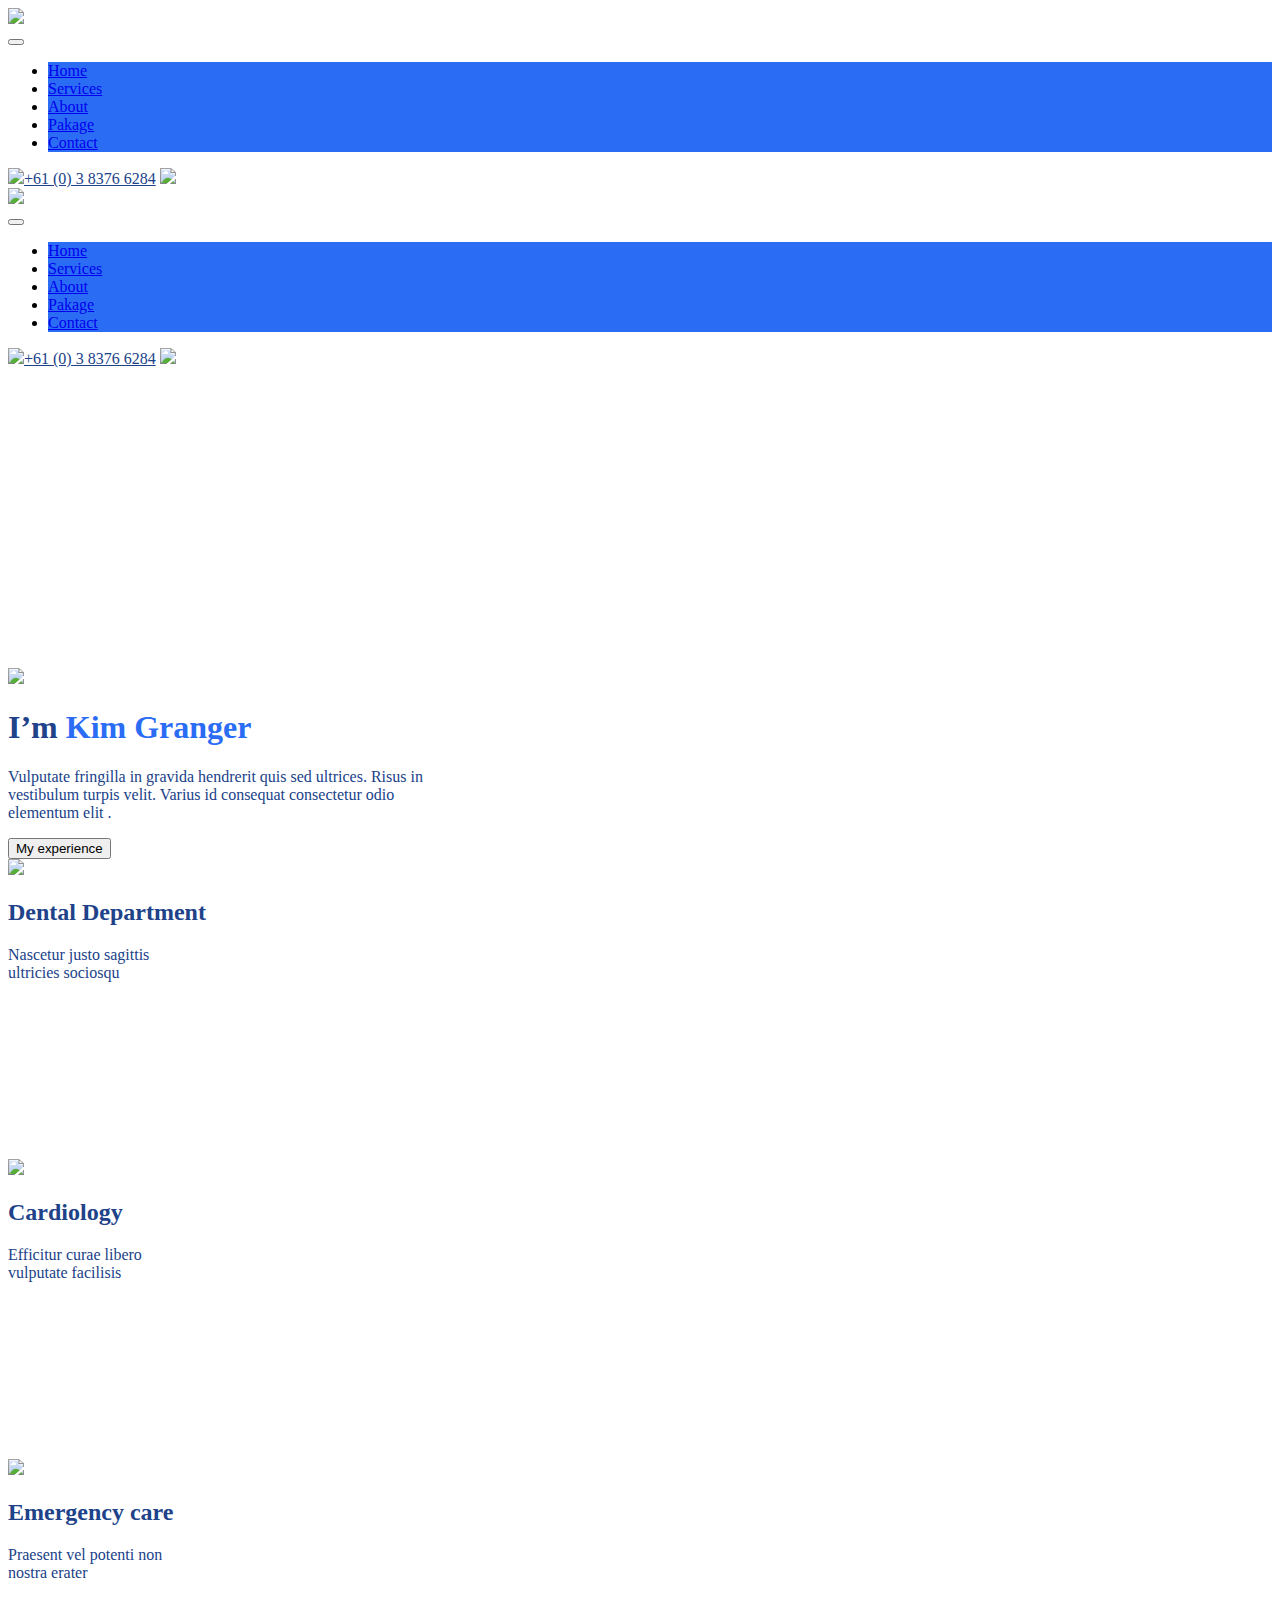
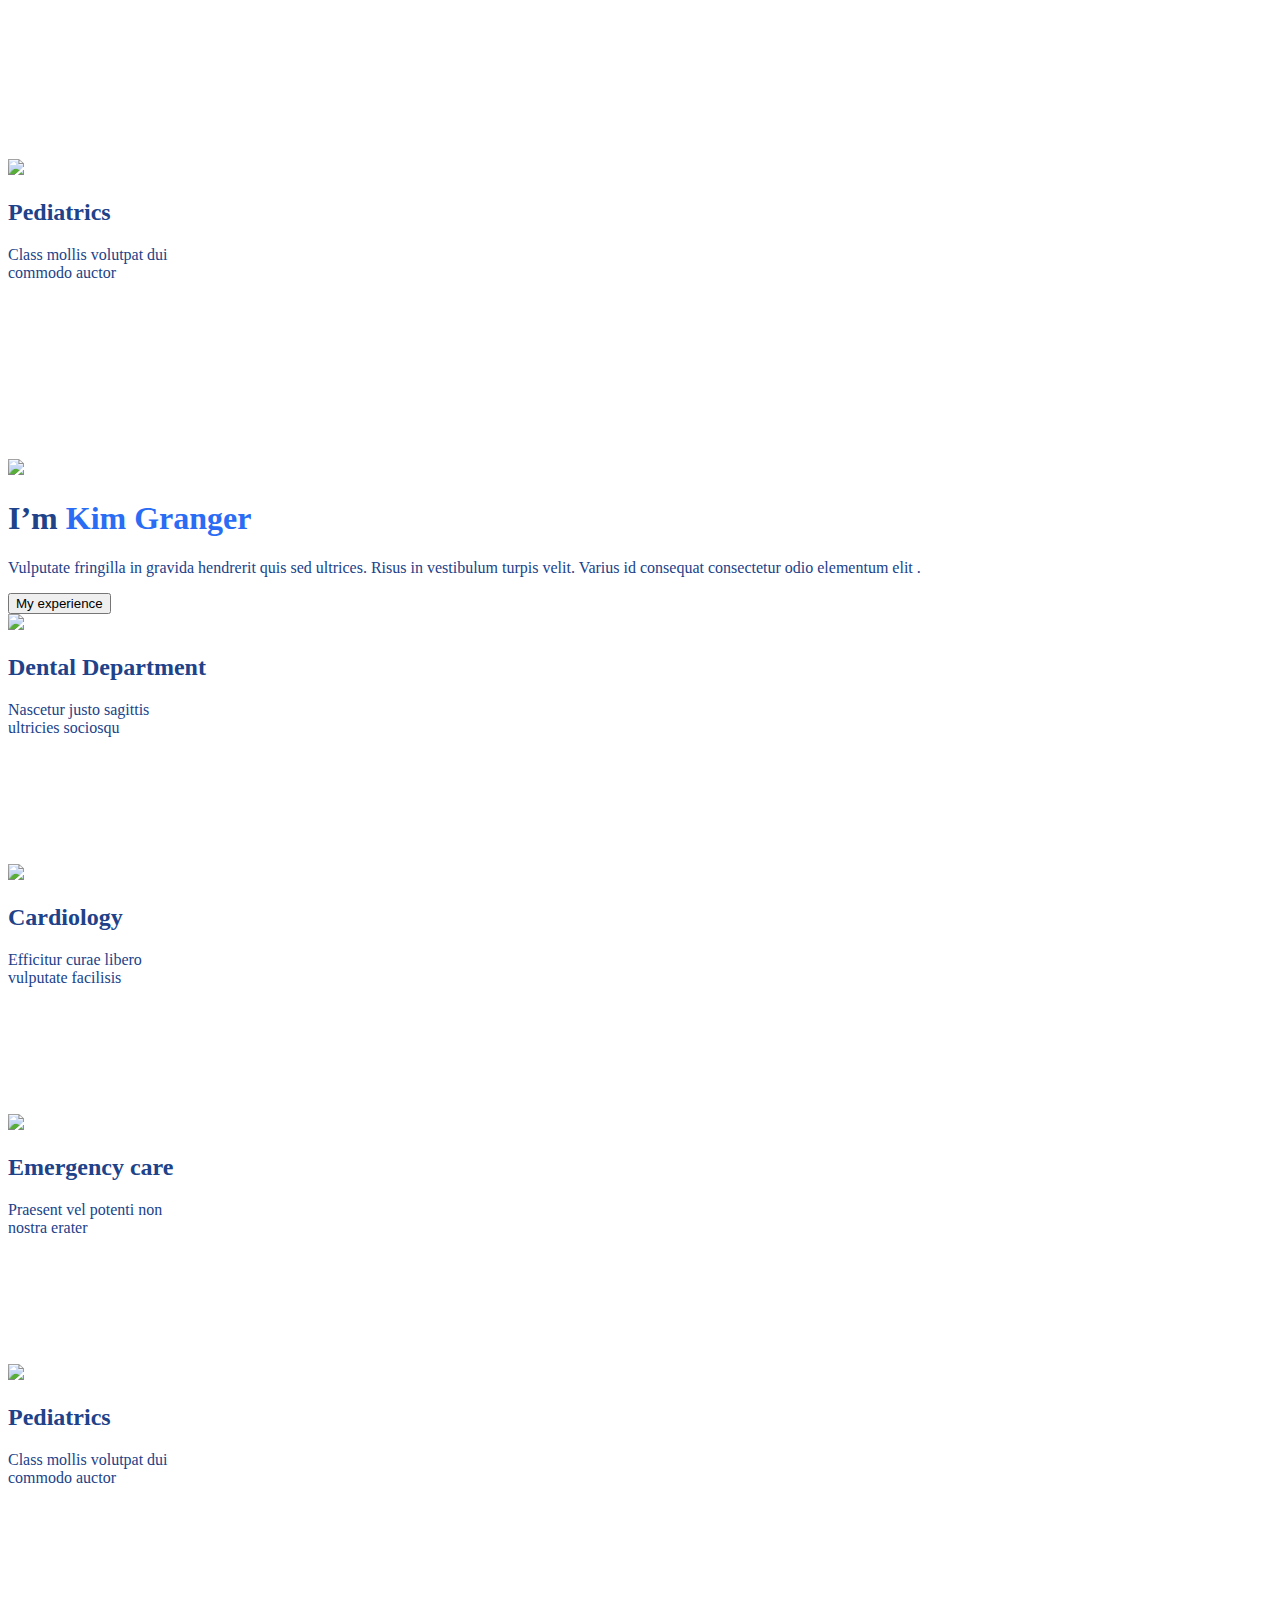
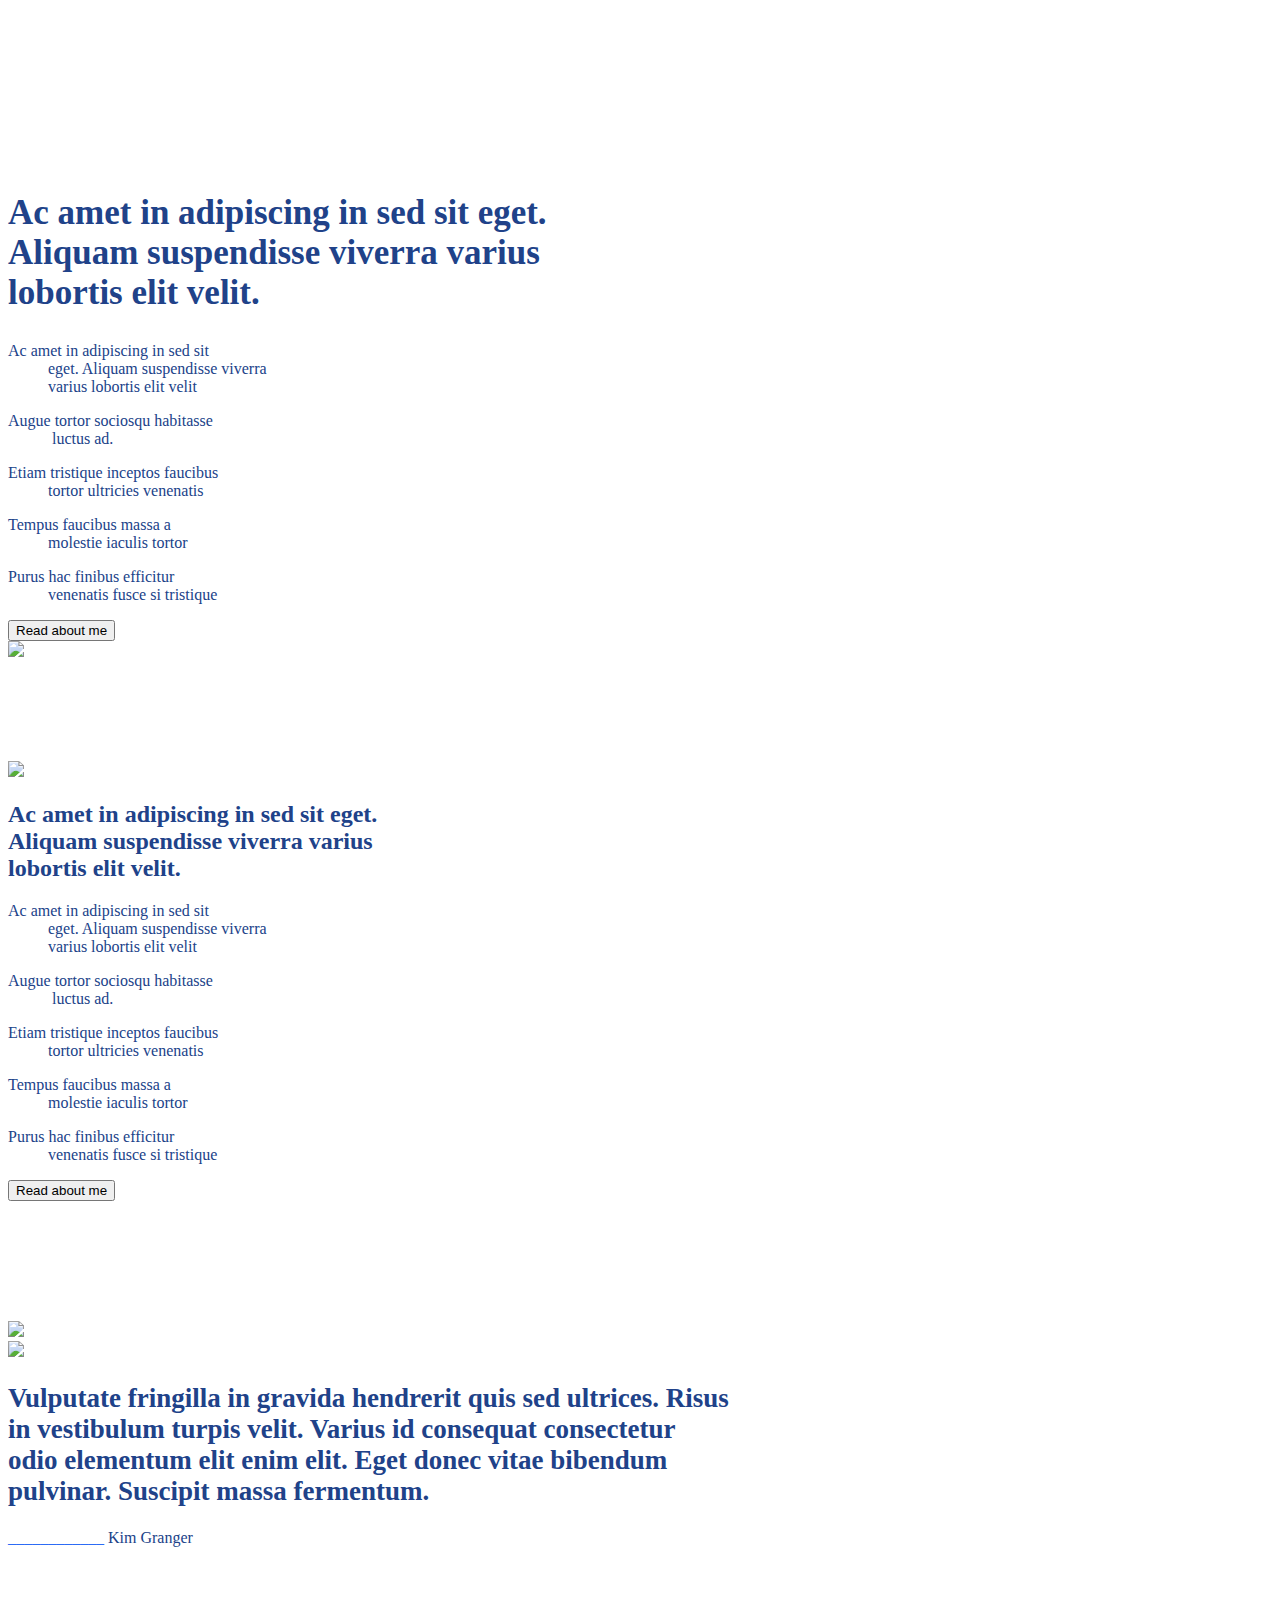
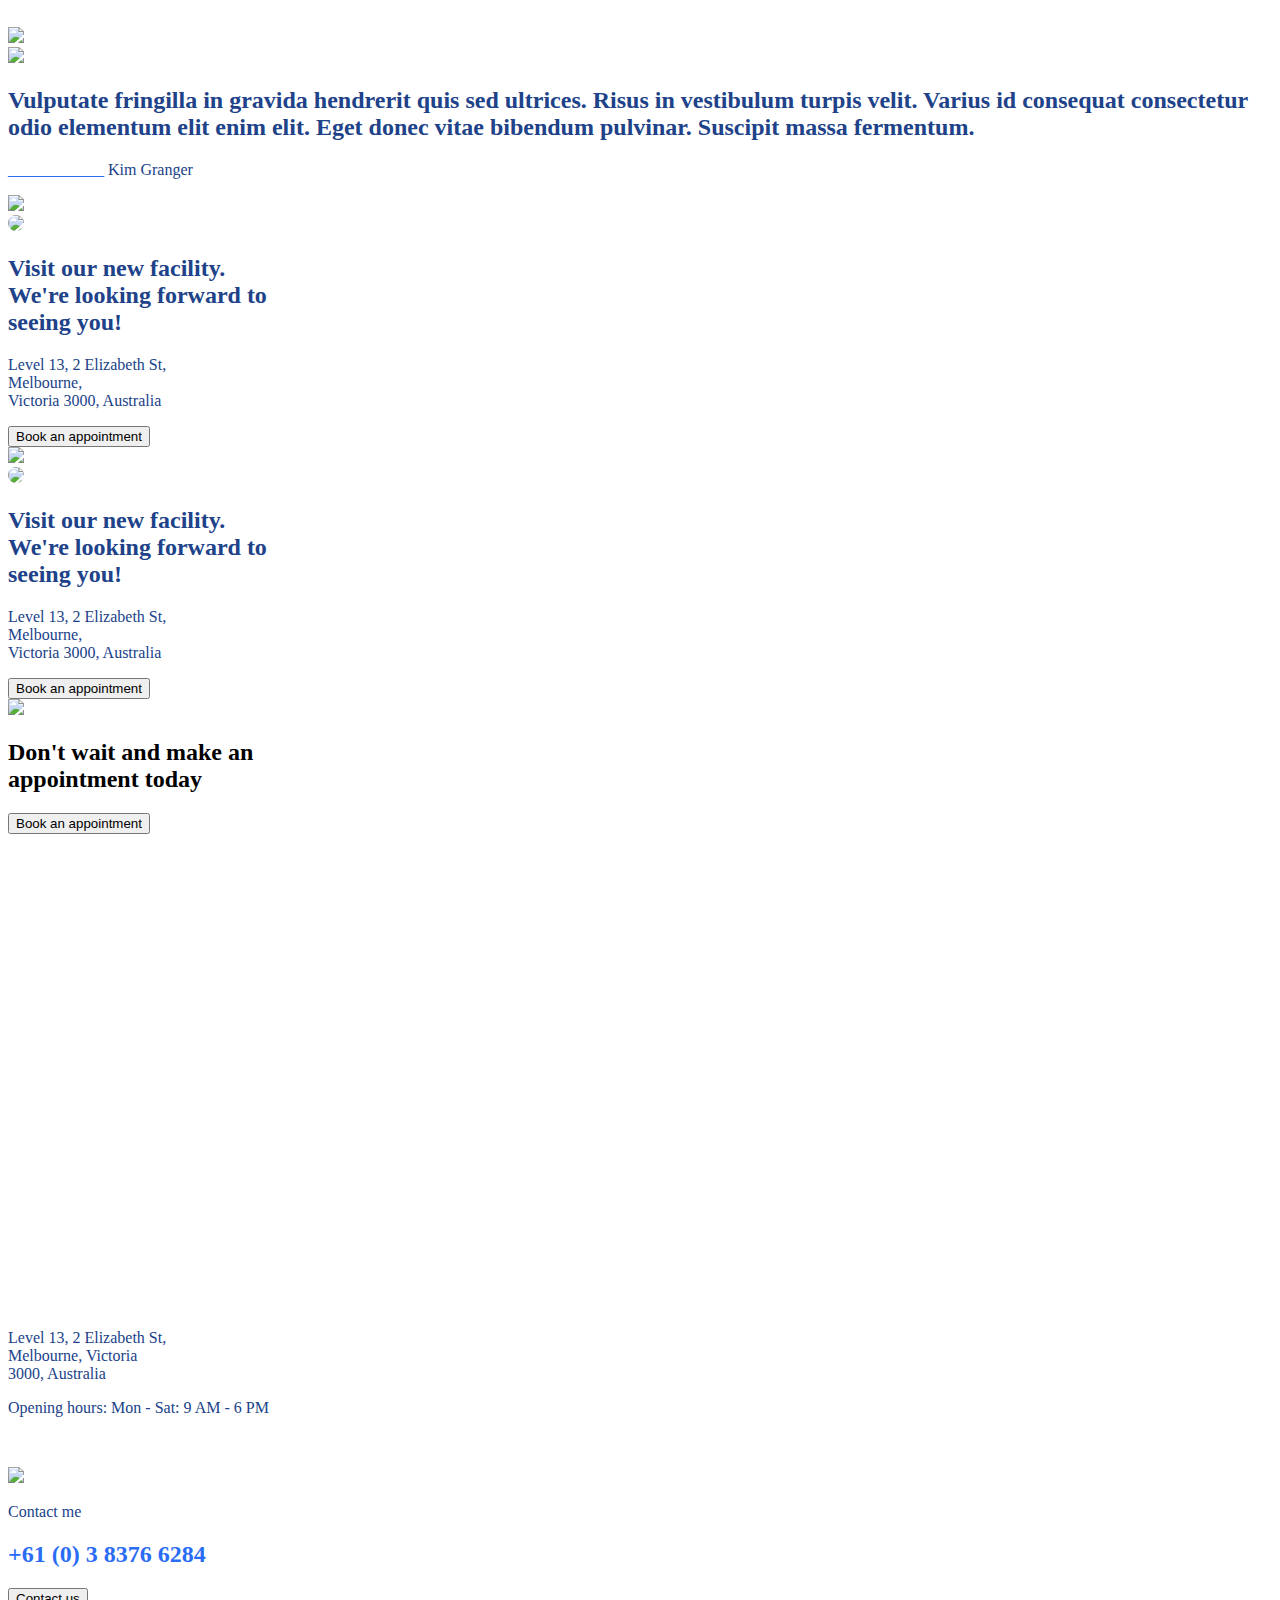
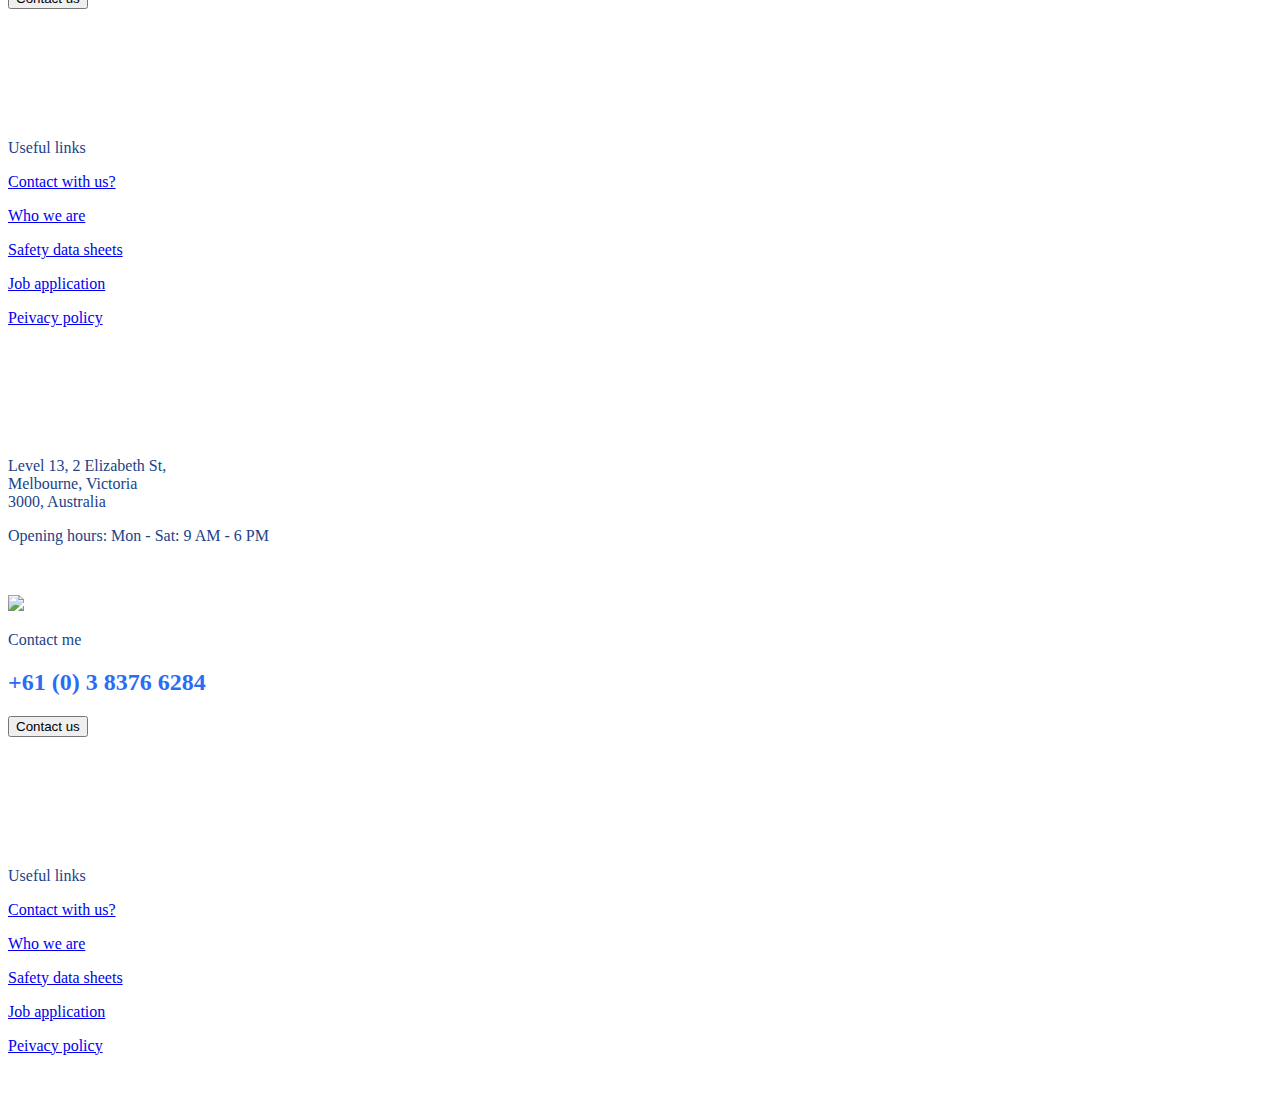
==== about.html @ f743b248 "Add files via upload" ====
<!DOCTYPE html>
<html lang="en">

<head>
    <meta charset="UTF-8">
    <meta http-equiv="X-UA-Compatible" content="IE=edge">
    <meta name="viewport" content="width=device-width, initial-scale=1.0">
    <title>Document</title>
    <link rel="stylesheet" href="css/bootstrap.min.css">
    <link rel="stylesheet" href="css/mine.css">
    <script src="js/jquery-3.6.3.min.js"></script>
    <link rel="stylesheet" href="https://cdnjs.cloudflare.com/ajax/libs/font-awesome/6.4.0/css/all.min.css"
        integrity="sha512-iecdLmaskl7CVkqkXNQ/ZH/XLlvWZOJyj7Yy7tcenmpD1ypASozpmT/E0iPtmFIB46ZmdtAc9eNBvH0H/ZpiBw=="
        crossorigin="anonymous" referrerpolicy="no-referrer" />
    <link rel="stylesheet" type="text/css" href="css/style.css">
    <link rel="stylesheet" href="style.css">
</head>

<body>

    <!-- d-md-block start -->
    <div class="container-fluid d-none d-md-block">
        <div class="row text-center">
            <div class="col-md-3 mt-4">
                <img src="images/bedoctor.svg" class="img-fluid">
            </div>
            <div class="col-md-6  mt-3">
                <nav class="navbar navbar-expand-lg rounded-pill" style="background-color: white;">
                    <div class="container-fluid ">
                        <button class="navbar-toggler" type="button" data-bs-toggle="collapse"
                            data-bs-target="#navbarNav" aria-controls="navbarNav" aria-expanded="false"
                            aria-label="Toggle navigation">
                            <span class="navbar-toggler-icon "></span>
                        </button>
                        <div class="collapse navbar-collapse" id="navbarNav">
                            <ul class="navbar-nav fs-5" style="color: black;">
                                <li class="nav-item rounded-pill ms-2" style="background-color: #2B6CF5;">
                                    <a class="nav-link active px-4" aria-current="page" href="index.html">Home</a>
                                </li>
                                <li class="nav-item rounded-pill ms-3" style="background-color: #2B6CF5;">
                                    <a class="nav-link px-4" href="srevice.html">Services</a>
                                </li>
                                <li class="nav-item rounded-pill ms-3" style="background-color: #2B6CF5;">
                                    <a class="nav-link px-4" href="about.html">About</a>
                                </li>
                                <li class="nav-item rounded-pill ms-3" style="background-color: #2B6CF5;">
                                    <a class="nav-link px-4" href="packges.html">Pakage</a>
                                </li>
                                <li class="nav-item rounded-pill ms-3" style="background-color: #2B6CF5;">
                                    <a class="nav-link px-4" href="contact.html">Contact</a>
                                </li>
                            </ul>
                        </div>
                    </div>
                </nav>
            </div>
            <div class="col-md-3 mt-4">
                <a class="navbar-brand me-3 fw-bold" style="color: #204289;" href="#">
                    <img src="images/bedoctor-header-icon1.svg" class="img-fluid pe-3">+61 (0) 3 8376 6284</a>
                <img src="images/bedoctor-header-icon2.svg" class="img-fluid">
            </div>
        </div>
    </div>
    <!-- display end -->
    <!-- d-sm-block start -->
    <div class="container-fluid d-sm-block d-md-none">
        <div class="row text-center">
            <div class="col-md-3 mt-4">
                <img src="images/bedoctor.svg" class="img-fluid">
            </div>
            <div class="col-md-6  mt-3">
                <nav class="navbar navbar-expand-lg rounded-pill" style="background-color: white;">
                    <div class="container-fluid ">
                        <button class="navbar-toggler" type="button" data-bs-toggle="collapse"
                            data-bs-target="#navbarNav" aria-controls="navbarNav" aria-expanded="false"
                            aria-label="Toggle navigation">
                            <span class="navbar-toggler-icon "></span>
                        </button>
                        <div class="collapse navbar-collapse" id="navbarNav">
                            <ul class="navbar-nav fs-5" style="color: black;">
                                <li class="nav-item rounded-pill mb-2 mt-2" style="background-color: #2B6CF5;">
                                    <a class="nav-link active px-4" aria-current="page" href="index.html">Home</a>
                                </li>
                                <li class="nav-item rounded-pill mb-2 " style="background-color: #2B6CF5;">
                                    <a class="nav-link px-4" href="srevice.html">Services</a>
                                </li>
                                <li class="nav-item rounded-pill mb-2 " style="background-color: #2B6CF5;">
                                    <a class="nav-link px-4" href="about.html">About</a>
                                </li>
                                <li class="nav-item rounded-pill mb-2 " style="background-color: #2B6CF5;">
                                    <a class="nav-link px-4" href="packges.html">Pakage</a>
                                </li>
                                <li class="nav-item rounded-pill mb-2 " style="background-color: #2B6CF5;">
                                    <a class="nav-link px-4" href="contact.html">Contact</a>
                                </li>
                            </ul>
                        </div>
                    </div>
                </nav>
            </div>
            <div class="col-md-3 mt-4">
                <a class="navbar-brand me-3 fw-bold" style="color: #204289;" href="#">
                    <img src="images/bedoctor-header-icon1.svg" class="img-fluid pe-3">+61 (0) 3 8376 6284</a>
                <img src="images/bedoctor-header-icon2.svg" class="img-fluid">
            </div>
        </div>
    </div>
    <!-- display end -->
    <!-- d-md-start -->
    <div class="container-fluid mt-3 ps-5 pe-5 d-none d-md-block">
        <div class="row rounded-5 overflow-hidden pb-5"
            style="background-image: url(images/bedoctor-section-bg5.webp); background-repeat: no-repeat; background-size: cover;">
            <div class="container">
                <div class="col-md-3" id="about-1st">
                    <img src="images/bedoctor-about-pic1.webp" class="img-fluid" id="about-1st">
                </div>
                <h1 class="text-center display-4 fw-bold pt-5" style="color: #204289;">I’m <span
                        style="color: #2B6CF5;">Kim Granger</span></h1>
                <p class="text-center fs-4 pt-4" style="color: #204289;">Vulputate fringilla in gravida hendrerit quis
                    sed ultrices. Risus in<br> vestibulum turpis velit. Varius
                    id consequat consectetur odio <br>elementum elit .
                </p>
                <div class="text-center mt-5">
                    <a href="#"><button class="btn btn-outline-danger btn-lg ">My experience</button></a>
                </div>
                <div class="row ps-5 pe-5 mt-5">
                    <div class="col-md-3  text-center">
                        <div class="box rounded-5 pt-5 pb-5"
                            style="width: 100%; height: 300px; background-color: white;">
                            <img src="images/bedoctor-about-icon1.svg" class="img-fluid">
                            <h2 class="fw-bold fs-4 pt-3 pb-2" style="color: #204289;">Dental Department</h2>
                            <p style="color: #204289;">Nascetur justo sagittis <br>ultricies sociosqu</p>
                        </div>
                    </div>
                    <div class="col-md-3  text-center">
                        <div class="box rounded-5 pt-5 pb-5"
                            style="width: 100%; height: 300px; background-color: white;">
                            <img src="images/bedoctor-about-icon2.svg" class="img-fluid">
                            <h2 class="fw-bold fs-4 pt-3 pb-2" style="color: #204289;">Cardiology</h2>
                            <p style="color: #204289;">Efficitur curae libero<br> vulputate facilisis</p>
                        </div>
                    </div>
                    <div class="col-md-3  text-center">
                        <div class="box rounded-5 pt-5 pb-5"
                            style="width: 100%; height: 300px; background-color: white;">
                            <img src="images/bedoctor-about-icon3.svg" class="img-fluid">
                            <h2 class="fw-bold fs-4 pt-3 pb-2" style="color: #204289;">Emergency care</h2>
                            <p style="color: #204289;">Praesent vel potenti non<br> nostra erater</p>
                        </div>
                    </div>
                    <div class="col-md-3  text-center">
                        <div class="box rounded-5 pt-5 pb-5"
                            style="width: 100%; height: 300px; background-color: white;">
                            <img src="images/bedoctor-about-icon4.svg" class="img-fluid">
                            <h2 class="fw-bold fs-4 pt-3 pb-2" style="color: #204289;">Pediatrics</h2>
                            <p style="color: #204289;">Class mollis volutpat dui <br>commodo auctor</p>
                        </div>
                    </div>
                </div>
            </div>
        </div>
    </div>
    <!-- display end -->
    <!-- d-sm-block start -->
    <div class="container-fluid mt-3 d-sm-block d-md-none">
        <div class="row overflow-hidden pb-5 pt-5"
            style="background-image: url(images/bedoctor-section-bg2.webp); background-repeat: no-repeat; background-size: cover;">
            <div class="container">
                <div class="col-md-3 ms-5 mt-5">
                    <img src="images/bedoctor-about-pic1.webp" class="img-fluid" style="height: 350px;">
                </div>
                <h1 class="text-center display-2 fw-bold pt-5" style="color: #204289;">I’m <span
                        style="color: #2B6CF5;">Kim Granger</span></h1>
                <p class="text-center pt-2" style="color: #204289;">Vulputate fringilla in gravida hendrerit quis
                    sed ultrices. Risus in vestibulum turpis velit. Varius
                    id consequat consectetur odio elementum elit .
                </p>
                <div class="text-center mt-4">
                    <a href="#"><button class="btn btn-outline-danger btn-lg ">My experience</button></a>
                </div>
                <div class="row mt-5">
                    <div class="col-md-3 text-center mt-5 ps-5 pe-5">
                        <div class="box rounded-5 pt-3 pb-3"
                            style="width: 100%; height: 250px; background-color: white;">
                            <img src="images/bedoctor-about-icon1.svg" class="img-fluid">
                            <h2 class="fw-bold fs-4 pt-3 pb-2" style="color: #204289;">Dental Department</h2>
                            <p style="color: #204289;">Nascetur justo sagittis <br>ultricies sociosqu</p>
                        </div>
                    </div>
                    <div class="col-md-3 text-center mt-5 ps-5 pe-5">
                        <div class="box rounded-5 pt-3 pb-3"
                            style="width: 100%; height: 250px; background-color: white;">
                            <img src="images/bedoctor-about-icon2.svg" class="img-fluid">
                            <h2 class="fw-bold fs-4 pt-3 pb-2" style="color: #204289;">Cardiology</h2>
                            <p style="color: #204289;">Efficitur curae libero<br> vulputate facilisis</p>
                        </div>
                    </div>
                    <div class="col-md-3 text-center mt-5 ps-5 pe-5">
                        <div class="box rounded-5 pt-3 pb-3"
                            style="width: 100%; height: 250px; background-color: white;">
                            <img src="images/bedoctor-about-icon3.svg" class="img-fluid">
                            <h2 class="fw-bold fs-4 pt-3 pb-2" style="color: #204289;">Emergency care</h2>
                            <p style="color: #204289;">Praesent vel potenti non<br> nostra erater</p>
                        </div>
                    </div>
                    <div class="col-md-3 text-center mt-5 ps-5 pe-5">
                        <div class="box rounded-5 pt-3 pb-3"
                            style="width: 100%; height: 250px; background-color: white;">
                            <img src="images/bedoctor-about-icon4.svg" class="img-fluid">
                            <h2 class="fw-bold fs-4 pt-3 pb-2" style="color: #204289;">Pediatrics</h2>
                            <p style="color: #204289;">Class mollis volutpat dui <br>commodo auctor</p>
                        </div>
                    </div>
                </div>
            </div>
        </div>
    </div>
    <!-- display end -->
    <!-- d-md-block start -->
    <div class="container-fluid d-none d-md-block">
        <div class="row" id="about-2nd">
            <div class="col-md-6 ps-5 mt-5 pt-5">
                <h2 class="fw-bold" style="color: #204289;">Ac amet in adipiscing in sed sit eget.<br> Aliquam
                    suspendisse viverra varius<br> lobortis elit
                    velit.</h2>
                <div class="row">
                    <div class="col-md-6 pt-4">
                        <p class=" pt-2" style="color: #204289;"><i class="fa-solid fa-check p-2 me-3 text-start"
                                style="background-color: #EEF3FF; color: #2b6cf5; border-radius: 50%;"></i>Ac amet in
                            adipiscing in sed sit<br> &nbsp;&nbsp;&nbsp;&nbsp;&nbsp;&nbsp;&nbsp;&nbsp;&nbsp;&nbsp;eget.
                            Aliquam suspendisse viverra<br>&nbsp;&nbsp;&nbsp;&nbsp;&nbsp;&nbsp;&nbsp;&nbsp;&nbsp; varius
                            lobortis elit velit
                        </p>
                        <p class="pt-2" style="color: #204289;"><i class="fa-solid fa-check p-2 me-3 text-start"
                                style="background-color: #EEF3FF; color: #2b6cf5; border-radius: 50%;"></i>Augue tortor
                            sociosqu habitasse<br>&nbsp;&nbsp;&nbsp;&nbsp;&nbsp;&nbsp;&nbsp;&nbsp;&nbsp;&nbsp; luctus
                            ad.</p>
                        <p class="lh-1 pt-2" style="color: #204289;"><i class="fa-solid fa-check p-2 me-3 text-start"
                                style="background-color: #EEF3FF; color: #2b6cf5; border-radius: 50%;"></i>Etiam
                            tristique inceptos faucibus
                            <br>&nbsp;&nbsp;&nbsp;&nbsp;&nbsp;&nbsp;&nbsp;&nbsp;&nbsp;&nbsp;tortor ultricies venenatis
                        </p>
                    </div>
                    <div class="col-md-6 pt-4">
                        <p class="pt-2" style="color: #204289;"><i class="fa-solid fa-check p-2 me-3 text-start"
                                style="background-color: #EEF3FF; color: #2b6cf5; border-radius: 50%;"></i>Tempus
                            faucibus massa a <br>&nbsp;&nbsp;&nbsp;&nbsp;&nbsp;&nbsp;&nbsp;&nbsp;&nbsp;&nbsp;molestie
                            iaculis tortor
                        </p>
                        <p class="pt-2" style="color: #204289;"><i class="fa-solid fa-check p-2 me-3 text-start"
                                style="background-color: #EEF3FF; color: #2b6cf5; border-radius: 50%;"></i>Purus hac
                            finibus efficitur<br>&nbsp;&nbsp;&nbsp;&nbsp;&nbsp;&nbsp;&nbsp;&nbsp;&nbsp; venenatis fusce
                            si tristique
                        </p>
                    </div>
                </div>
                <div class="pt-5">
                    <a href="#"><button class="btn btn-outline-danger btn-lg ">Read about me</button></a>
                </div>
            </div>
            <div class="col-md-6 ps-5">
                <img src="images/bedoctor-about-pic2.webp" class="img-fluid" style="height: 700px;">
            </div>
        </div>
    </div>
    <!-- display end -->
    <!-- d-sm-block start -->
    <div class="container-fluid d-sm-block d-md-none">
        <div class="row pt-5">
            <div class="col-md-6">
                <img src="images/bedoctor-about-pic2.webp" class="img-fluid">
            </div>
            <div class="col-md-6 ">
                <h2 class="fw-bold text-start fs-3 pt-5" style="color: #204289;">Ac amet in adipiscing in sed sit eget.<br> Aliquam
                    suspendisse viverra varius<br> lobortis elit
                    velit.</h2>
                <div class="row">
                    <div class="col-md-6 pt-2">
                        <p class=" pt-2" style="color: #204289;"><i class="fa-solid fa-check p-2 me-3 text-start"
                                style="background-color: #EEF3FF; color: #2b6cf5; border-radius: 50%;"></i>Ac amet in
                            adipiscing in sed sit<br> &nbsp;&nbsp;&nbsp;&nbsp;&nbsp;&nbsp;&nbsp;&nbsp;&nbsp;&nbsp;eget.
                            Aliquam suspendisse viverra<br>&nbsp;&nbsp;&nbsp;&nbsp;&nbsp;&nbsp;&nbsp;&nbsp;&nbsp; varius
                            lobortis elit velit
                        </p>
                        <p class="pt-2" style="color: #204289;"><i class="fa-solid fa-check p-2 me-3 text-start"
                                style="background-color: #EEF3FF; color: #2b6cf5; border-radius: 50%;"></i>Augue tortor
                            sociosqu habitasse<br>&nbsp;&nbsp;&nbsp;&nbsp;&nbsp;&nbsp;&nbsp;&nbsp;&nbsp;&nbsp; luctus
                            ad.</p>
                        <p class="lh-1 pt-2" style="color: #204289;"><i class="fa-solid fa-check p-2 me-3 text-start"
                                style="background-color: #EEF3FF; color: #2b6cf5; border-radius: 50%;"></i>Etiam
                            tristique inceptos faucibus
                            <br>&nbsp;&nbsp;&nbsp;&nbsp;&nbsp;&nbsp;&nbsp;&nbsp;&nbsp;&nbsp;tortor ultricies venenatis
                        </p>
                    </div>
                    <div class="col-md-6 pt-2">
                        <p class="pt-2" style="color: #204289;"><i class="fa-solid fa-check p-2 me-3 text-start"
                                style="background-color: #EEF3FF; color: #2b6cf5; border-radius: 50%;"></i>Tempus
                            faucibus massa a <br>&nbsp;&nbsp;&nbsp;&nbsp;&nbsp;&nbsp;&nbsp;&nbsp;&nbsp;&nbsp;molestie
                            iaculis tortor
                        </p>
                        <p class="pt-2" style="color: #204289;"><i class="fa-solid fa-check p-2 me-3 text-start"
                                style="background-color: #EEF3FF; color: #2b6cf5; border-radius: 50%;"></i>Purus hac
                            finibus efficitur<br>&nbsp;&nbsp;&nbsp;&nbsp;&nbsp;&nbsp;&nbsp;&nbsp;&nbsp; venenatis fusce
                            si tristique
                        </p>
                    </div>
                </div>
                <div class="pt-4">
                    <a href="#"><button class="btn btn-outline-danger btn-lg ">Read about me</button></a>
                </div>
            </div>
        </div>
    </div>
    <!-- display end -->
    <!-- d-md-block start -->
    <div class="container-fluid ps-5 pe-5 d-none d-md-block" id="home-text2">
        <div class="row">
            <div class="col-md-4">
                <img src="images/bedoctor-home-pic2.webp" class="img-fluid">
            </div>
            <div class="col-md-8 ps-5">
                <img src="images/bedoctor-icon1.svg" class="img-fluid">
                <h2 class="text-start pt-5 fw-bold" style="color: #204289;">Vulputate fringilla in gravida
                    hendrerit quis sed ultrices. Risus<br> in vestibulum turpis velit. Varius
                    id consequat consectetur <br>odio elementum elit enim elit. Eget donec vitae bibendum <br>pulvinar.
                    Suscipit
                    massa fermentum.
                </h2>
                <p class="fs-5 pt-5" style="color:#204289;">
                    <span style="color: #2b6cf5;" class="pe-3"> ____________ </span>Kim Granger
                </p>
            </div>
        </div>
    </div>
    <!-- display end -->
    <!-- d-sm-block start -->
    <div class="container-fluid ps-5 pe-5 d-sm-block d-md-none mt-5">
        <div class="row">
            <div class="col-md-4">
                <img src="images/bedoctor-home-pic2.webp" class="img-fluid">
            </div>
            <div class="col-md-8 text-start">
                <img src="images/bedoctor-icon1.svg" class="img-fluid mt-5">
                <h2 class="text-start pt-4 fw-bold fs-5" style="color: #204289;">Vulputate fringilla in gravida
                    hendrerit quis sed ultrices. Risus in vestibulum turpis velit. Varius
                    id consequat consectetur odio elementum elit enim elit. Eget donec vitae bibendum pulvinar.
                    Suscipit
                    massa fermentum.
                </h2>
                <p class="fs-5 pt-4" style="color:#204289;">
                    <span style="color: #2b6cf5;" class="pe-3"> ____________ </span>Kim Granger
                </p>
            </div>
        </div>
    </div>
    <!-- display end -->
    <!-- d-md-block start -->
    <div class="container-fluid ps-5 pe-5 mb-5 d-none d-md-block">
        <div class="row text-center">
            <div class="col-md-6">
                <img src="images/bedoctor-about-pic3.webp" class="img-fluid rounded-5">
            </div>
            <div class="col-md-6 rounded-5 pt-5"
                style="background-image: url(images/bedoctor-section-bg2.webp); background-repeat: no-repeat; background-size: cover;">
                <img src="images/bedoctor-icon-pin.svg" class="img-fluid p-4 mt-5"
                    style="background-color: white; border-radius: 50%;">
                <h2 class="fw-bold fs-1 pt-5" style="color: #204289;">Visit our new facility.<br> We're looking forward
                    to <br>seeing you!</h2>
                <p class="fs-5 pt-4" style="color: #204289;">Level 13, 2 Elizabeth St,<br> Melbourne,<br> Victoria 3000,
                    Australia</p>
                <div class=" mt-5 text-center pt-1">
                    <a href="#"><button class="btn btn-outline-danger btn-lg ">Book an appointment</button></a>
                </div>
            </div>
        </div>
    </div>
    <!-- diaplay end -->
    <!-- d-sm-block start -->
    <div class="container-fluid ps-5 pe-5 mb-5 d-sm-block d-md-none">
        <div class="row text-center">
            <div class="col-md-6">
                <img src="images/bedoctor-about-pic3.webp" class="img-fluid rounded-5">
            </div>
            <div class="col-md-6 rounded-5 pt-5 pb-5 mt-4"
                style="background-image: url(images/bedoctor-section-bg2.webp); background-repeat: no-repeat; background-size: cover;">
                <img src="images/bedoctor-icon-pin.svg" class="img-fluid p-4 mt-5"
                    style="background-color: white; border-radius: 50%;">
                <h2 class="fw-bold fs-1 pt-5" style="color: #204289;">Visit our new facility.<br> We're looking forward
                    to <br>seeing you!</h2>
                <p class="fs-5 pt-4" style="color: #204289;">Level 13, 2 Elizabeth St,<br> Melbourne,<br> Victoria 3000,
                    Australia</p>
                <div class=" mt-5 text-center pt-1">
                    <a href="#"><button class="btn btn-outline-danger btn-lg">Book an appointment</button></a>
                </div>

            </div>
        </div>
    </div>
    <!-- display end -->
    <div class="container-fluid ps-5 pe-5 mt-5 mb-5">
        <div class="row rounded-5 overflow-hidden"
            style="background-image: url(images/bedoctor-wrap-bg2.webp); background-repeat: no-repeat; background-size: cover; background-attachment: fixed; height: 500px;">
            <div class="container text-center pt-5">
                <img src="images/bedoctor-icon4.svg" class="img-fluid mt-5">
                <h2 class="fw-bold display-4 text-white pt-3">Don't wait and make an <br>appointment today</h2>
                <div class="text-center pt-4">
                    <a href="#"><button class="btn btn-outline-danger btn-lg ">Book an appointment</button></a>
                </div>
            </div>
        </div>
    </div>
    <!-- d-md-lock start -->
    <div class="container-fluid d-none d-md-block">
        <div class="row pt-5 mt-5">
            <div class="col-md-4" id="pricing">
                <p class="fs-4 fw-bold" style="color: #204289;">Level 13, 2 Elizabeth St,<br> Melbourne, Victoria
                    <br>3000, Australia
                </p>
                <p style="color: #204289;">Opening hours: Mon - Sat: 9 AM - 6 PM</p>
                <i class="fa-brands fa-facebook-f p-3"
                    style="background-color: #F2F6FA; color: #204289; border-radius: 50%;"></i>
                <i class="fa-brands fa-instagram p-3 ms-4"
                    style="background-color: #F2F6FA; color: #204289; border-radius: 50%;"></i>
                <i class="fa-brands fa-pinterest-p p-3 ms-4"
                    style="background-color: #F2F6FA; color: #204289; border-radius: 50%;"></i>
            </div>
            <div class="col-md-4 text-center">
                <img src="images/bedoctor-footer-logo.svg" class="img-fluid">
                <p class="fs-5" style="color: #204289;">Contact me</p>
                <h2 class="display-5 fw-bold pt-4" style="color: #2b6cf5;">+61 (0) 3 8376 6284</h2>
                <div class="text-center pt-4">
                    <a href="#"><button class="btn btn-outline-danger btn-lg ">Contact us</button></a>
                </div>
            </div>
            <div class="col-md-4 text-end" id="pricing">
                <p class="fs-5" style="color: #204289;">Useful links</p>
                <p><a href="#">Contact with us?</a></p>
                <p><a href="#">Who we are</a></p>
                <p><a href="#">Safety data sheets</a></p>
                <p><a href="#">Job application</a></p>
                <p><a href="#">Peivacy policy</a></p>
            </div>
        </div>
    </div>
    <!-- display end -->
    <!-- d-sm-block start -->
    <div class="container-fluid d-sm-block d-md-none">
        <div class="row pt-5 mt-5 text-center">
            <div class="col-md-4" id="pricing">
                <p class="fs-4 fw-bold" style="color: #204289;">Level 13, 2 Elizabeth St,<br> Melbourne, Victoria
                    <br>3000, Australia
                </p>
                <p style="color: #204289;">Opening hours: Mon - Sat: 9 AM - 6 PM</p>
                <i class="fa-brands fa-facebook-f p-3"
                    style="background-color: #F2F6FA; color: #204289; border-radius: 50%;"></i>
                <i class="fa-brands fa-instagram p-3 ms-4"
                    style="background-color: #F2F6FA; color: #204289; border-radius: 50%;"></i>
                <i class="fa-brands fa-pinterest-p p-3 ms-4"
                    style="background-color: #F2F6FA; color: #204289; border-radius: 50%;"></i>
            </div>
            <div class="col-md-4 text-center">
                <img src="images/bedoctor-footer-logo.svg" class="img-fluid">
                <p class="fs-5" style="color: #204289;">Contact me</p>
                <h2 class="display-5 fw-bold pt-4" style="color: #2b6cf5;">+61 (0) 3 8376 6284</h2>
                <div class="text-center pt-4">
                    <a href="#"><button class="btn btn-outline-danger btn-lg ">Contact us</button></a>
                </div>
            </div>
            <div class="col-md-4" id="pricing">
                <p class="fs-5" style="color: #204289;">Useful links</p>
                <p><a href="#">Contact with us?</a></p>
                <p><a href="#">Who we are</a></p>
                <p><a href="#">Safety data sheets</a></p>
                <p><a href="#">Job application</a></p>
                <p><a href="#">Peivacy policy</a></p>
            </div>
        </div>
    </div>
    <!-- display end -->

</body>
<script src="https://cdn.jsdelivr.net/npm/@popperjs/core@2.11.7/dist/umd/popper.min.js"
    integrity="sha384-zYPOMqeu1DAVkHiLqWBUTcbYfZ8osu1Nd6Z89ify25QV9guujx43ITvfi12/QExE"
    crossorigin="anonymous"></script>
<script src="https://cdn.jsdelivr.net/npm/bootstrap@5.3.0-alpha3/dist/js/bootstrap.min.js"
    integrity="sha384-Y4oOpwW3duJdCWv5ly8SCFYWqFDsfob/3GkgExXKV4idmbt98QcxXYs9UoXAB7BZ"
    crossorigin="anonymous"></script>

</html>
---- style.css ----
#home-text{
    padding-top: 180px;
}

#home-text h1{
    font-size: 59px;
}

#home-text2{
    margin:120px 0px 80px 0px;
}

#home-text2 h2{
    font-size: 27px;
}

#sec-exp{
    margin-top: 300px;
}

#pricing{
    margin-top: 130px;
    margin-bottom: 50px;
}

#about-1st{
    margin: auto;
    margin-top: 150px;
}

#about-2nd{
    padding-top: 150px;
    padding-bottom: 100px;
}

#about-2nd h2{
    font-size: 35px;
}

#package-1{
    margin-top: 150px;
}
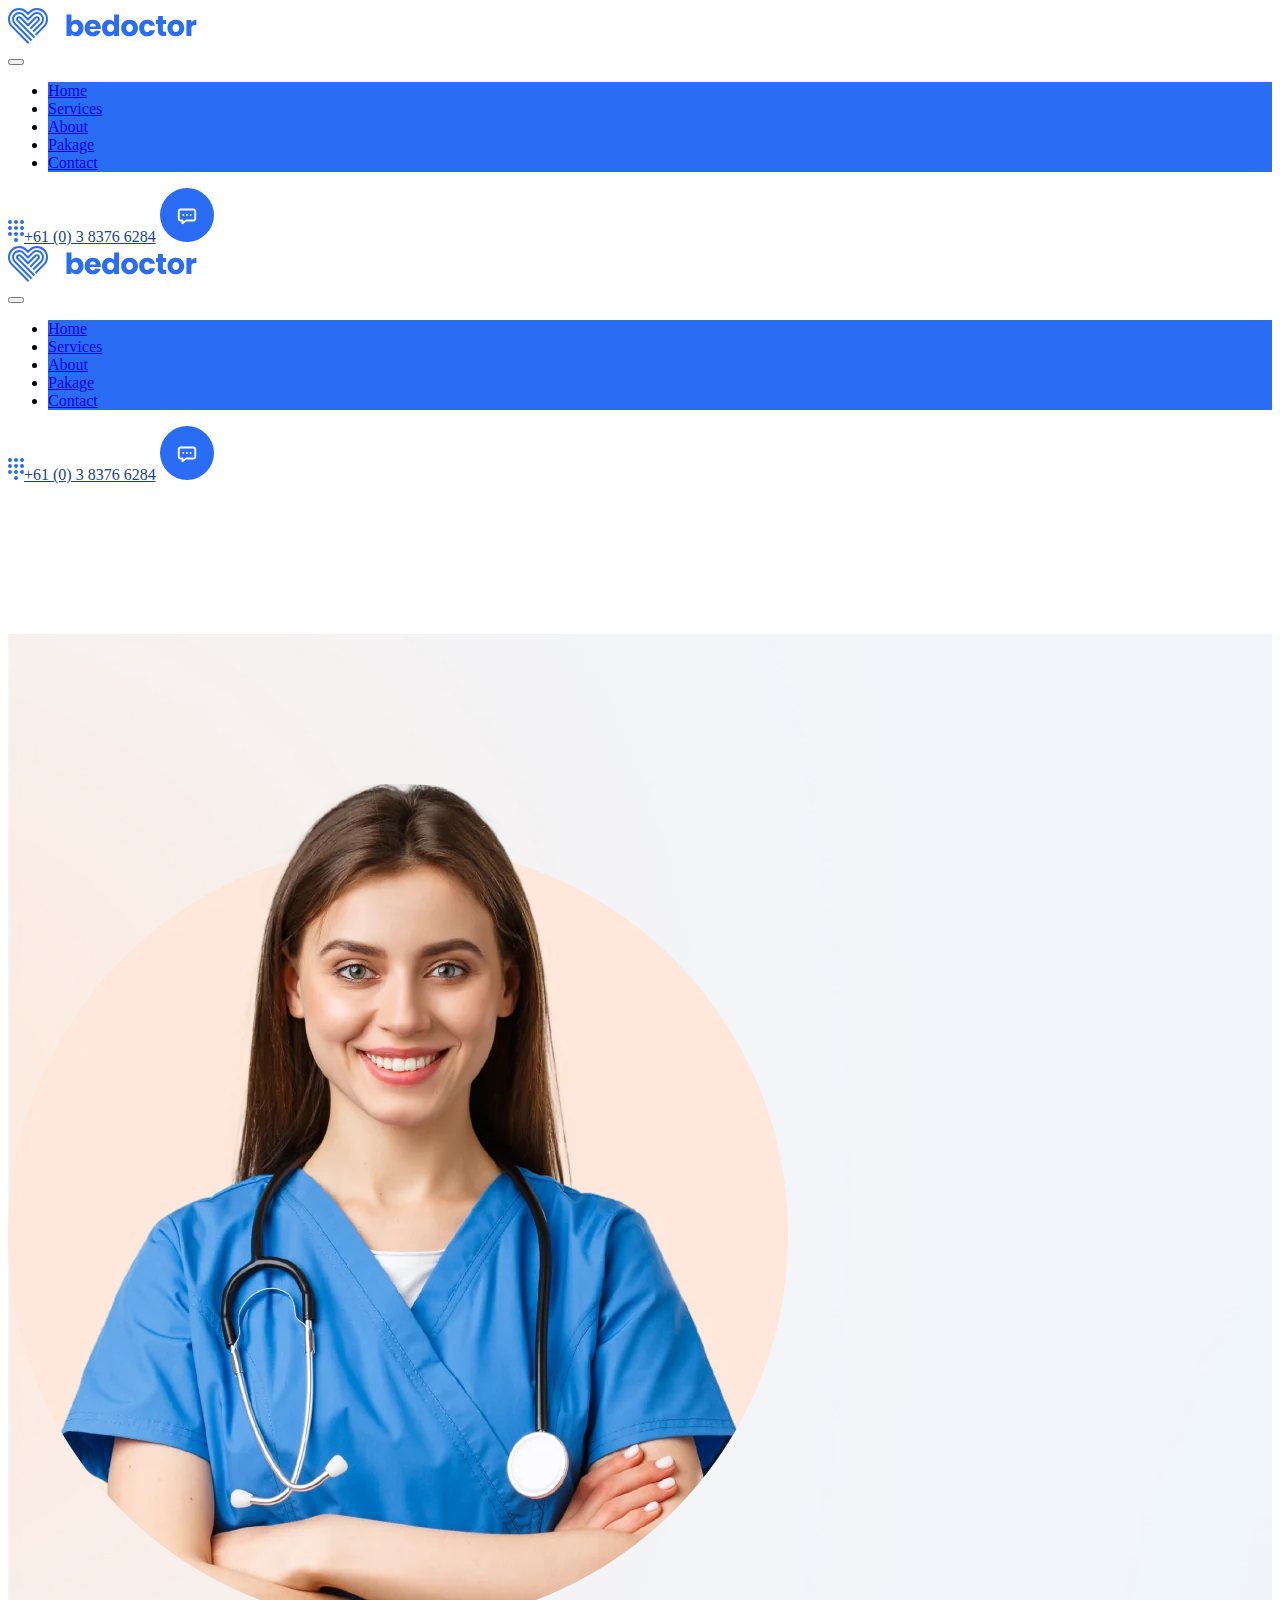
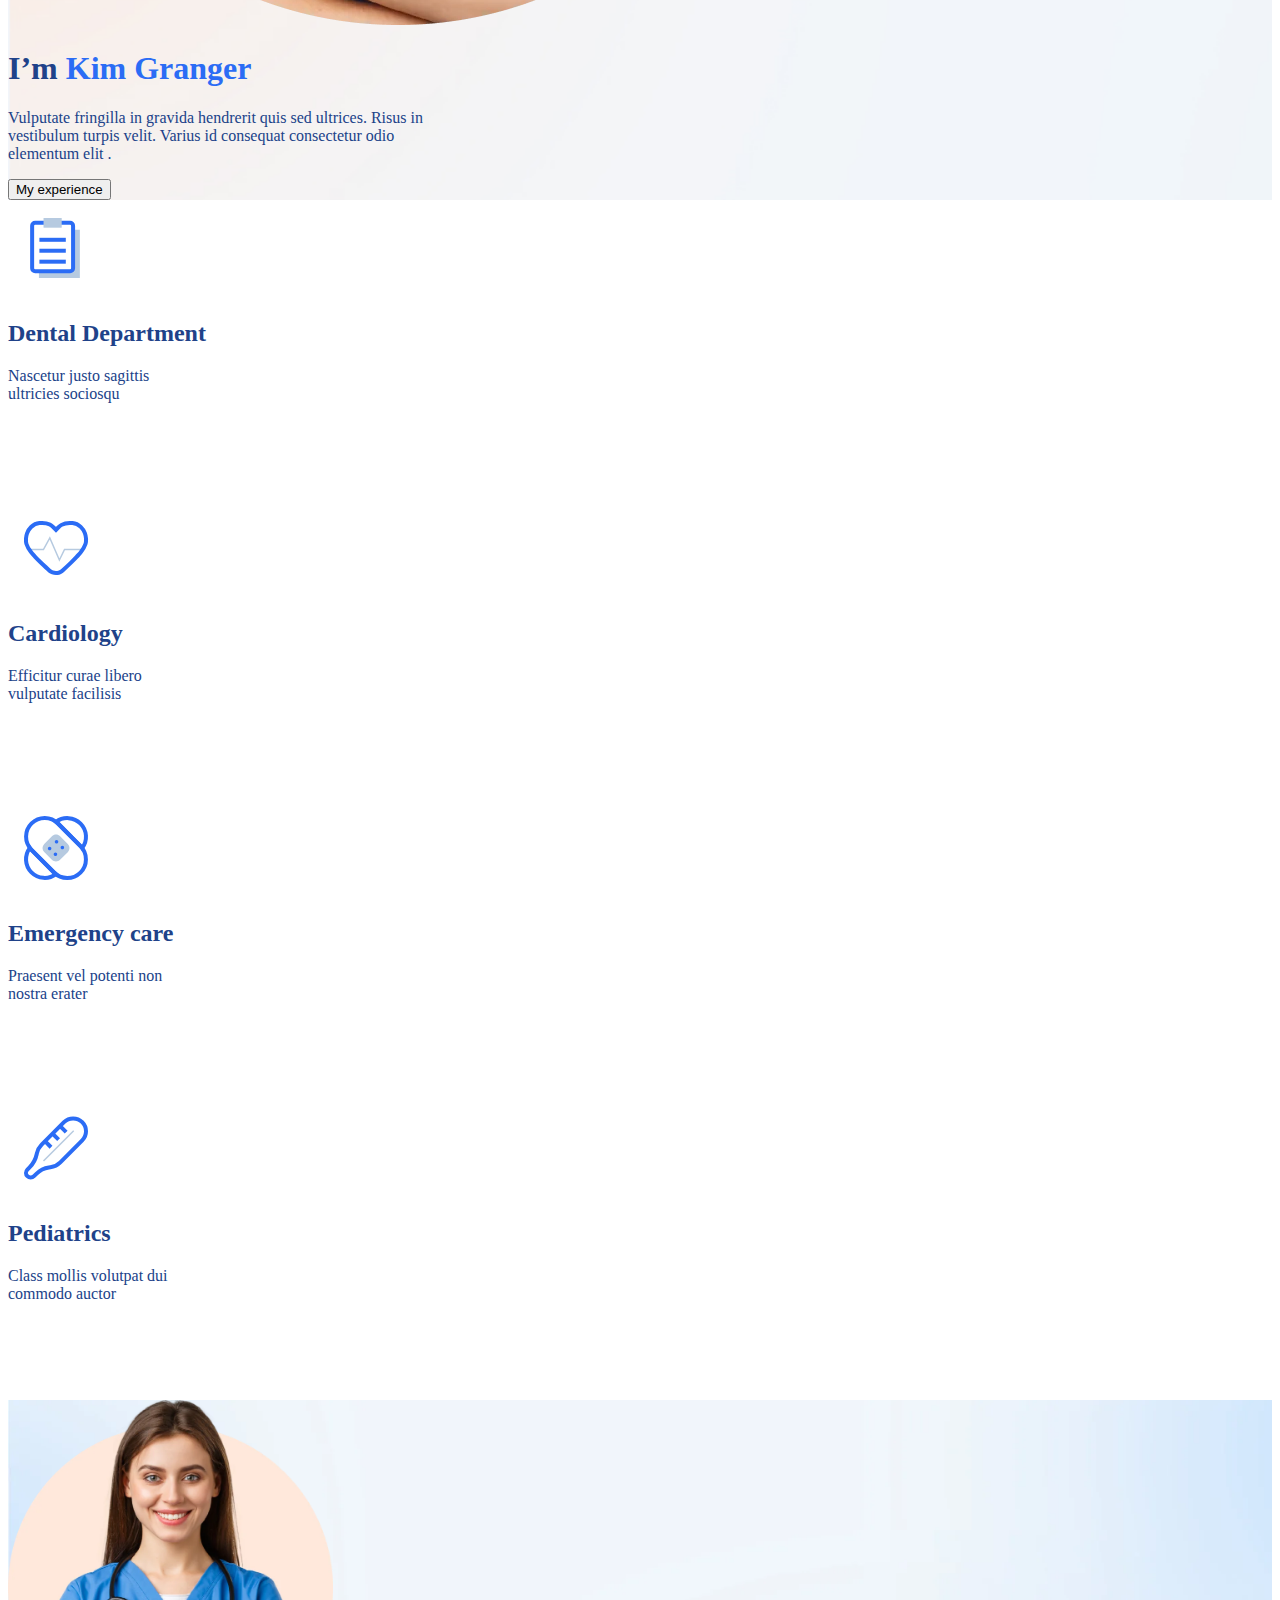
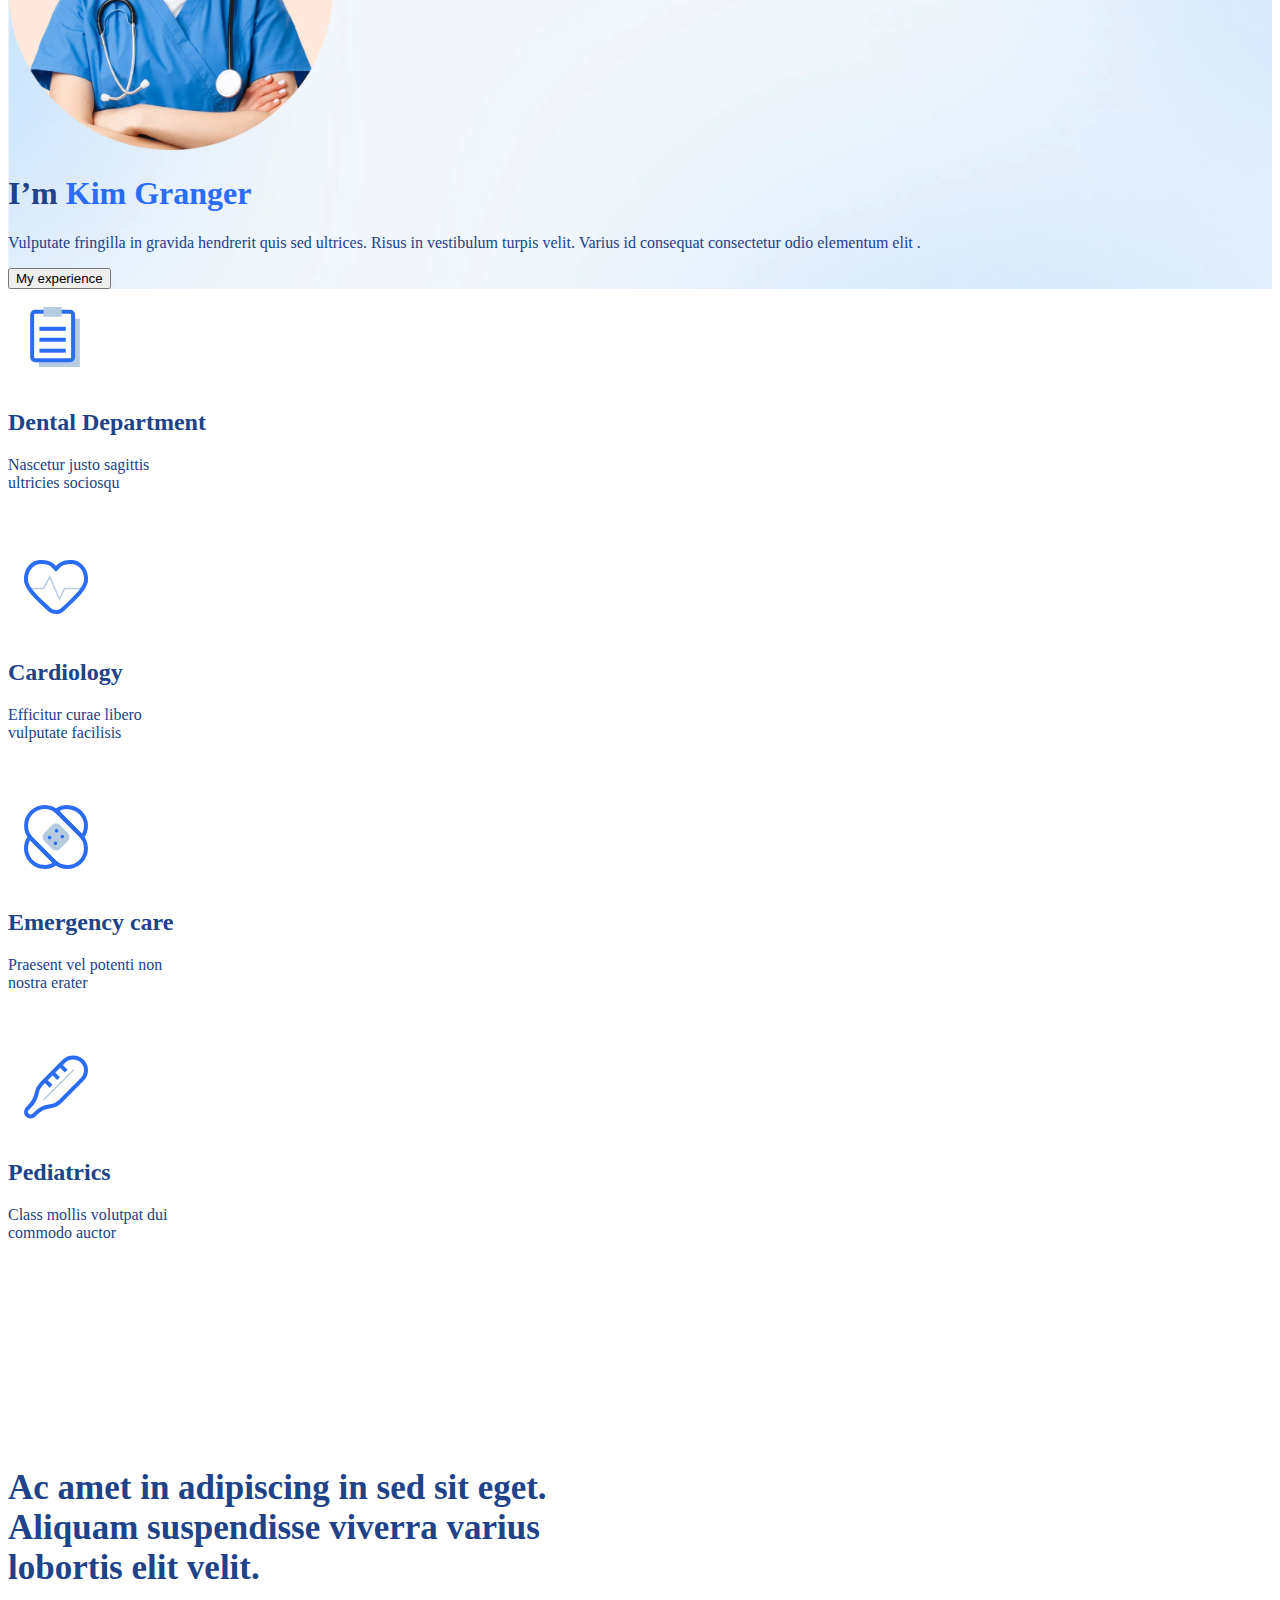
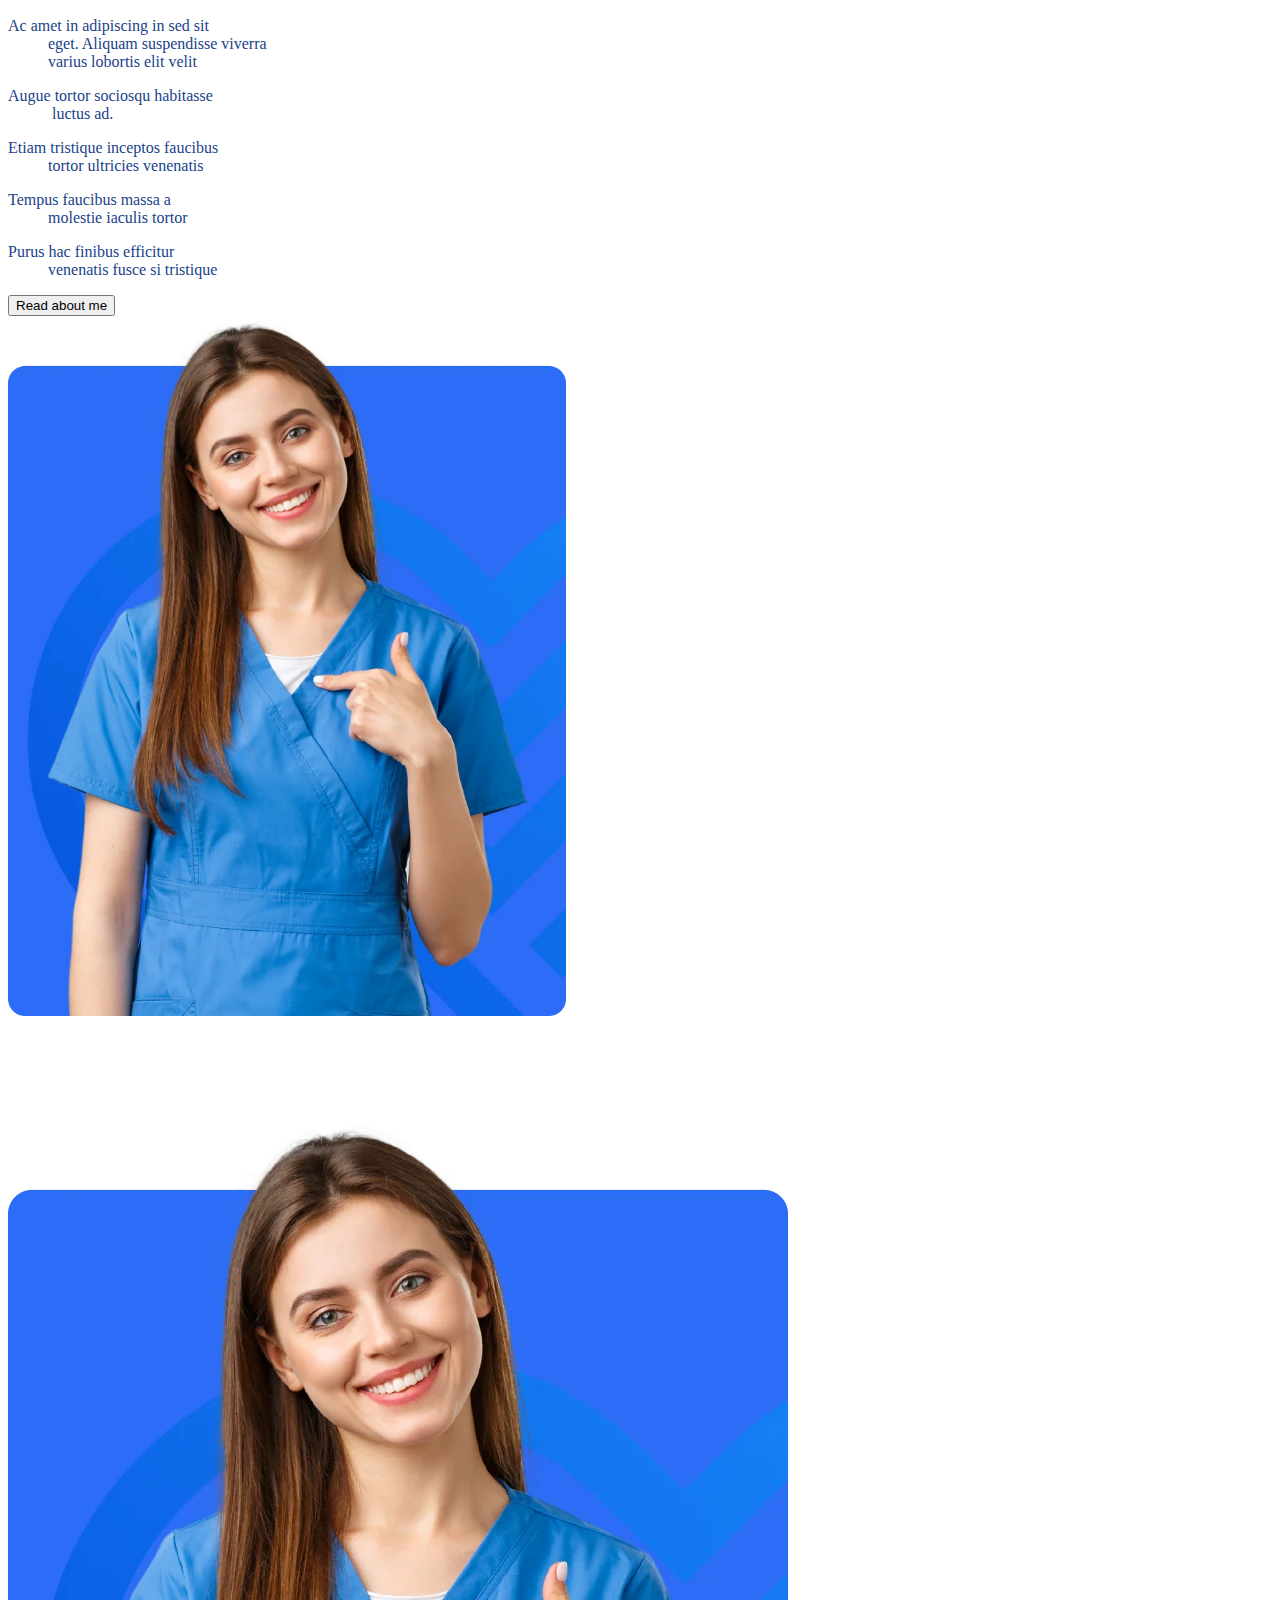
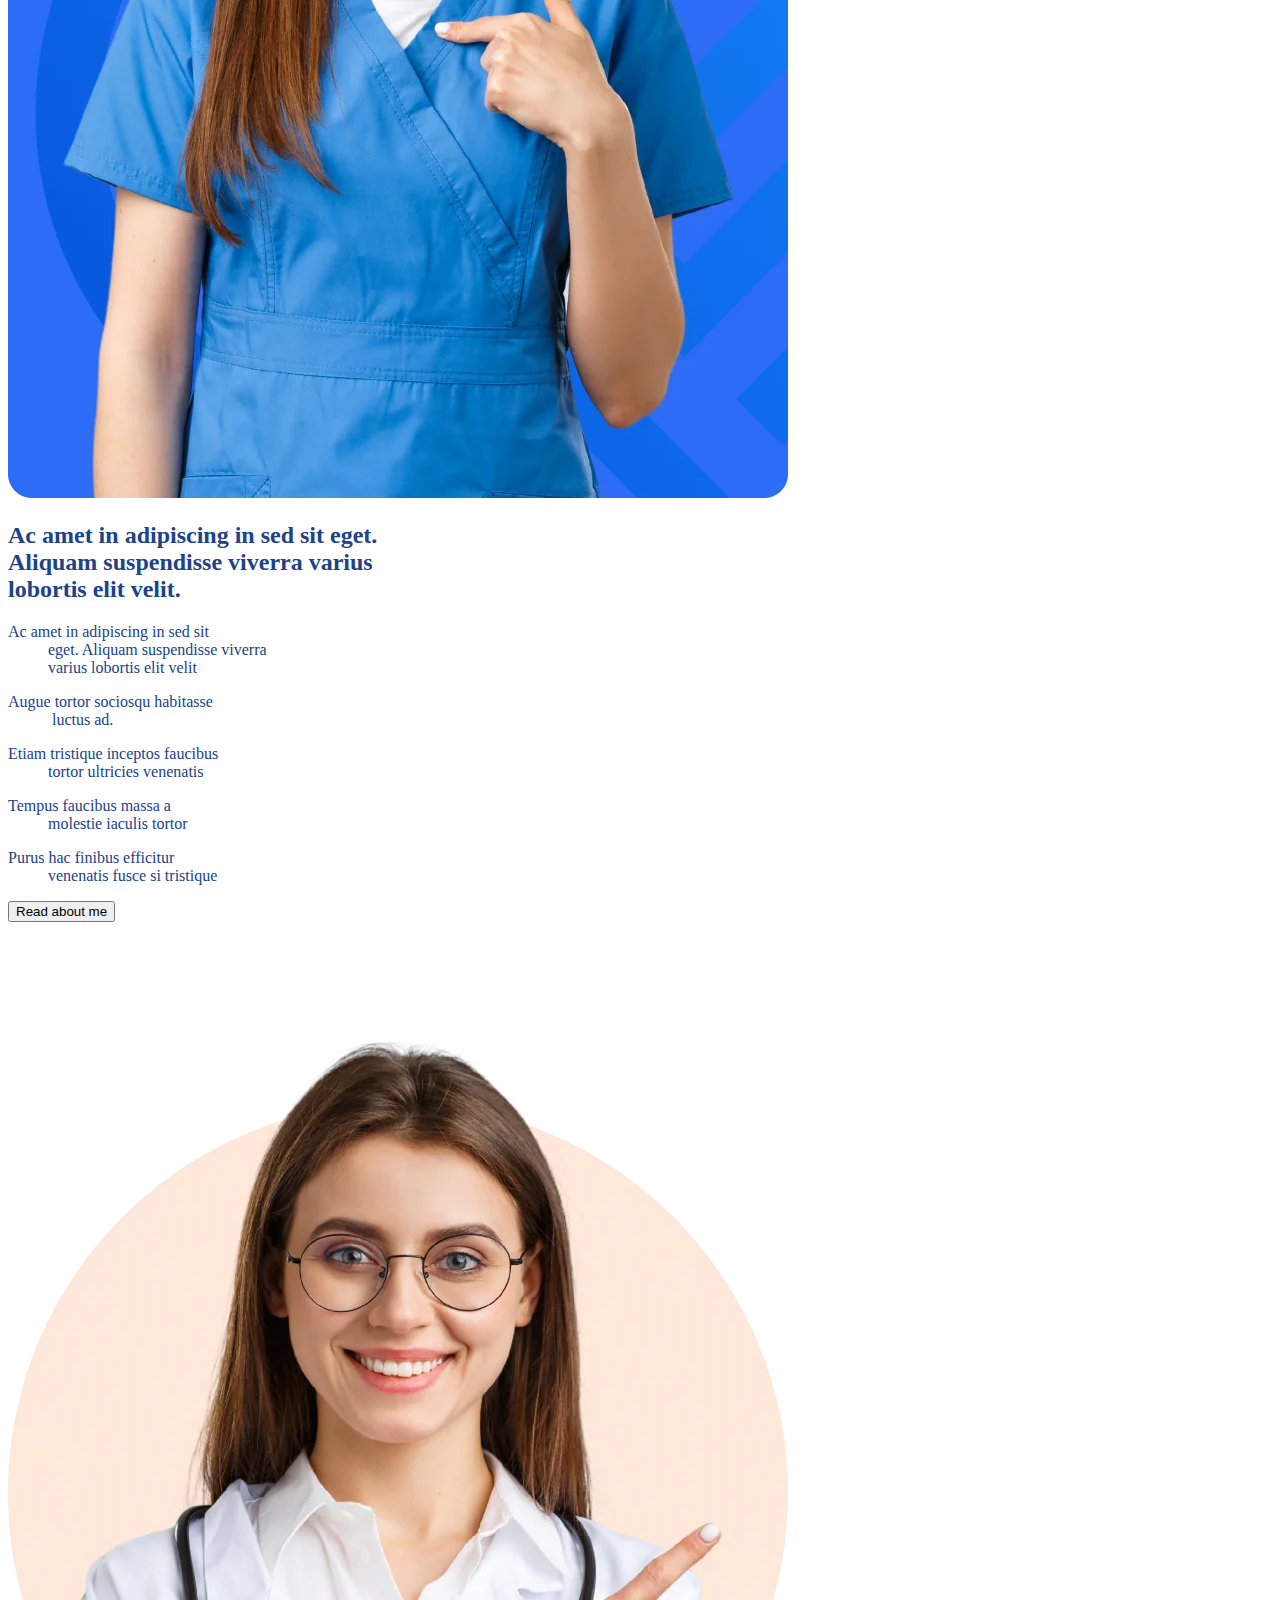
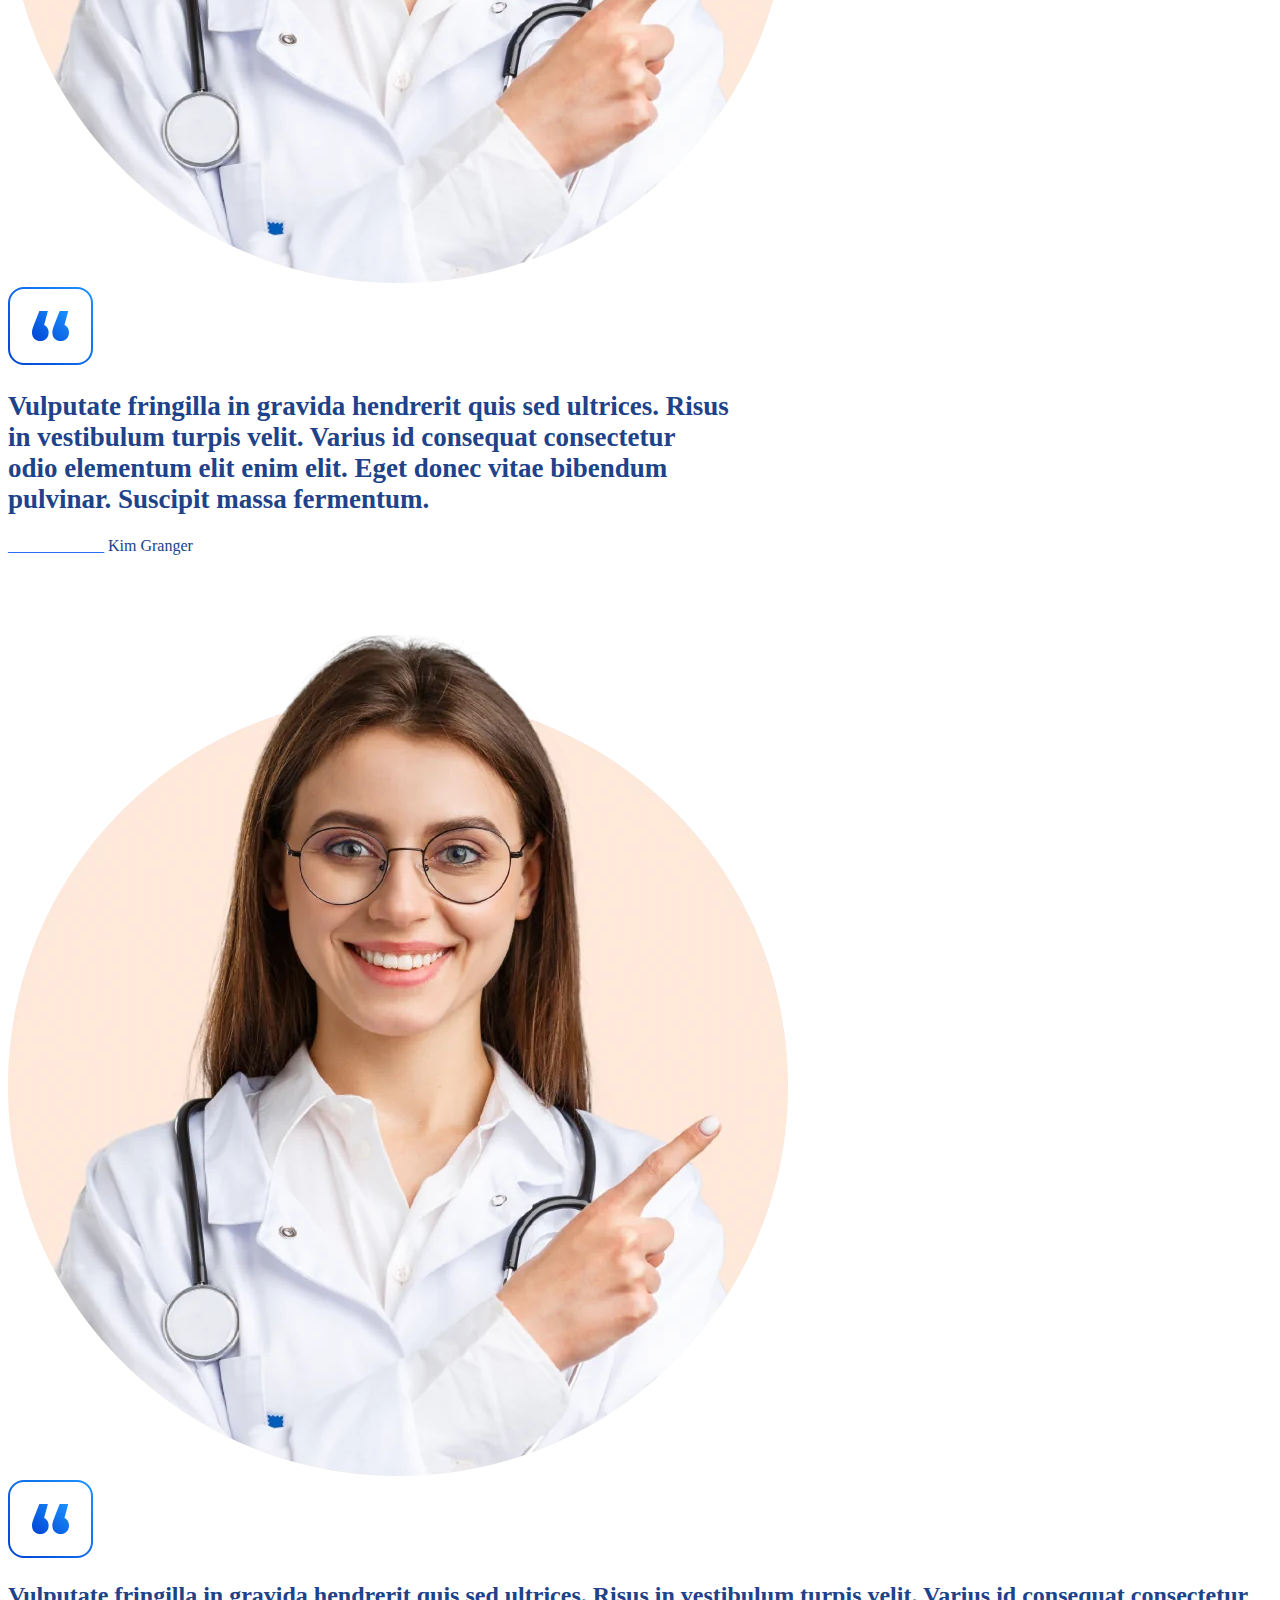
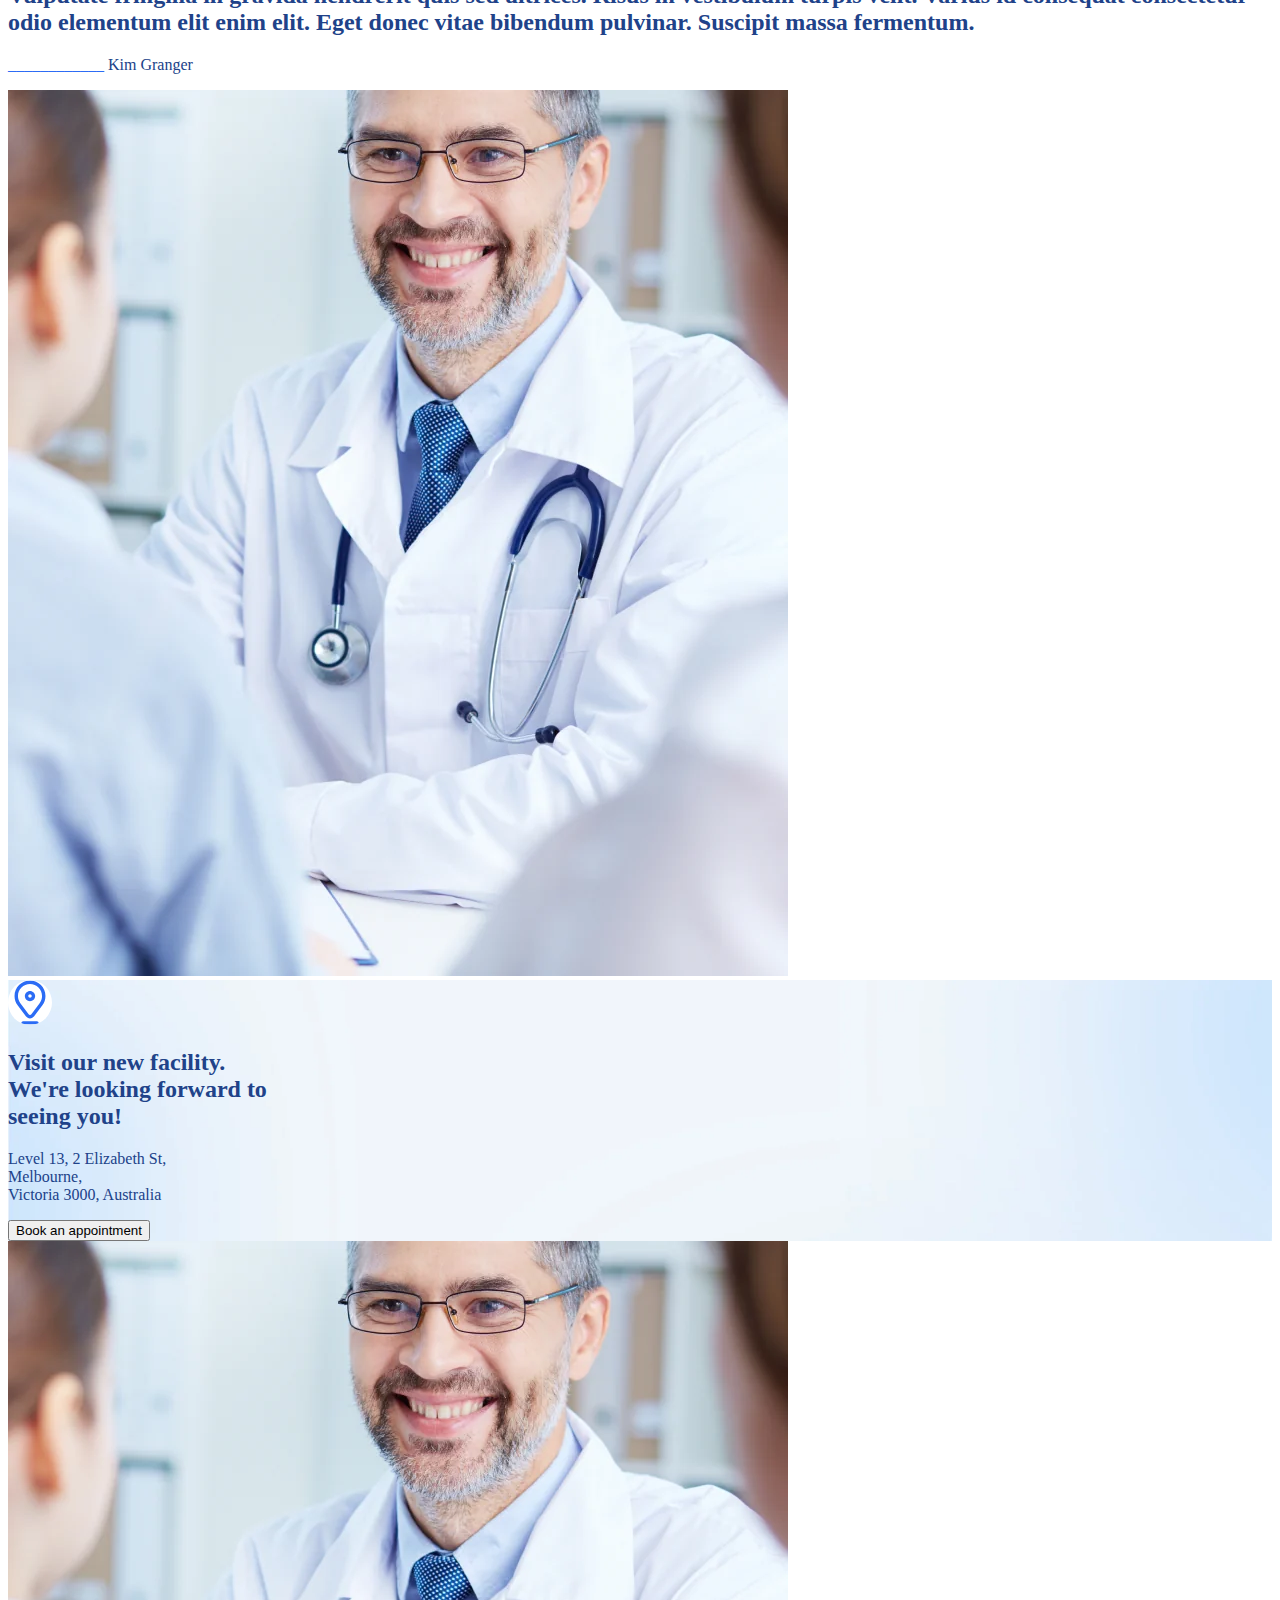
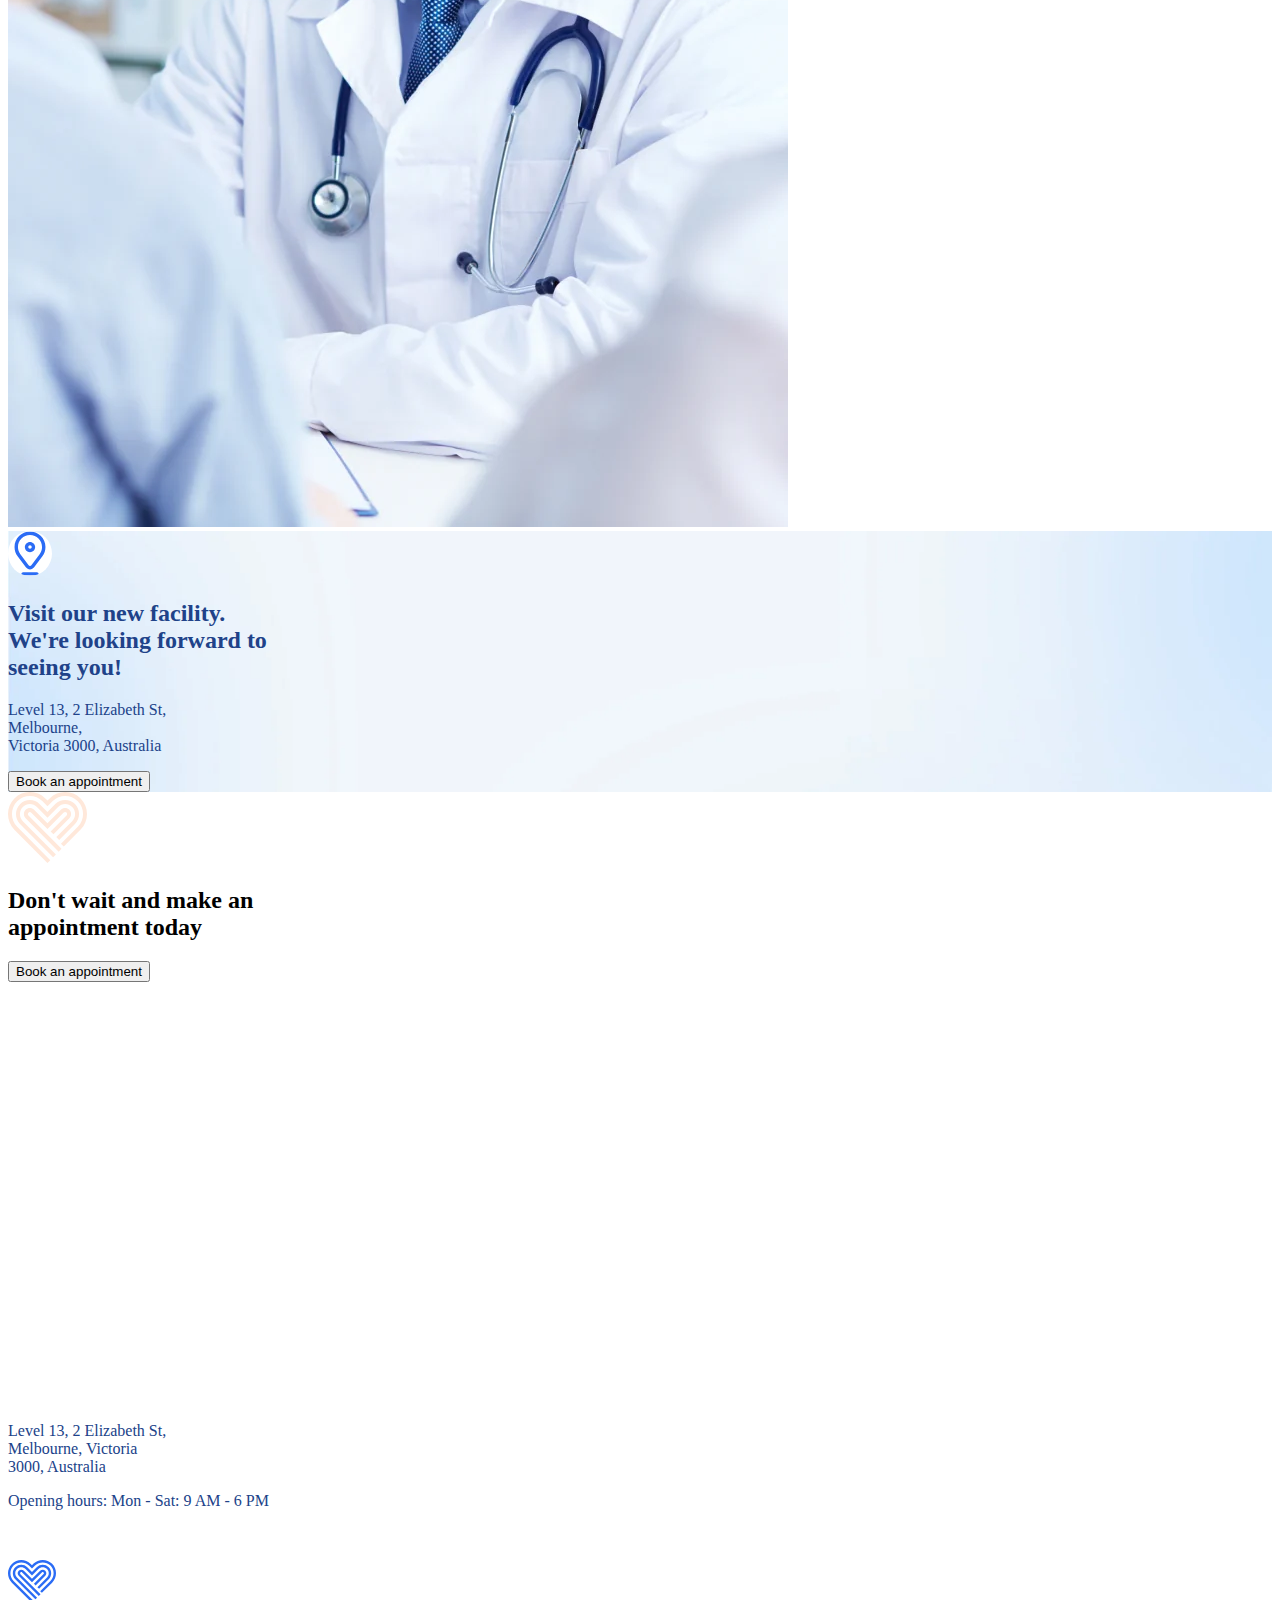
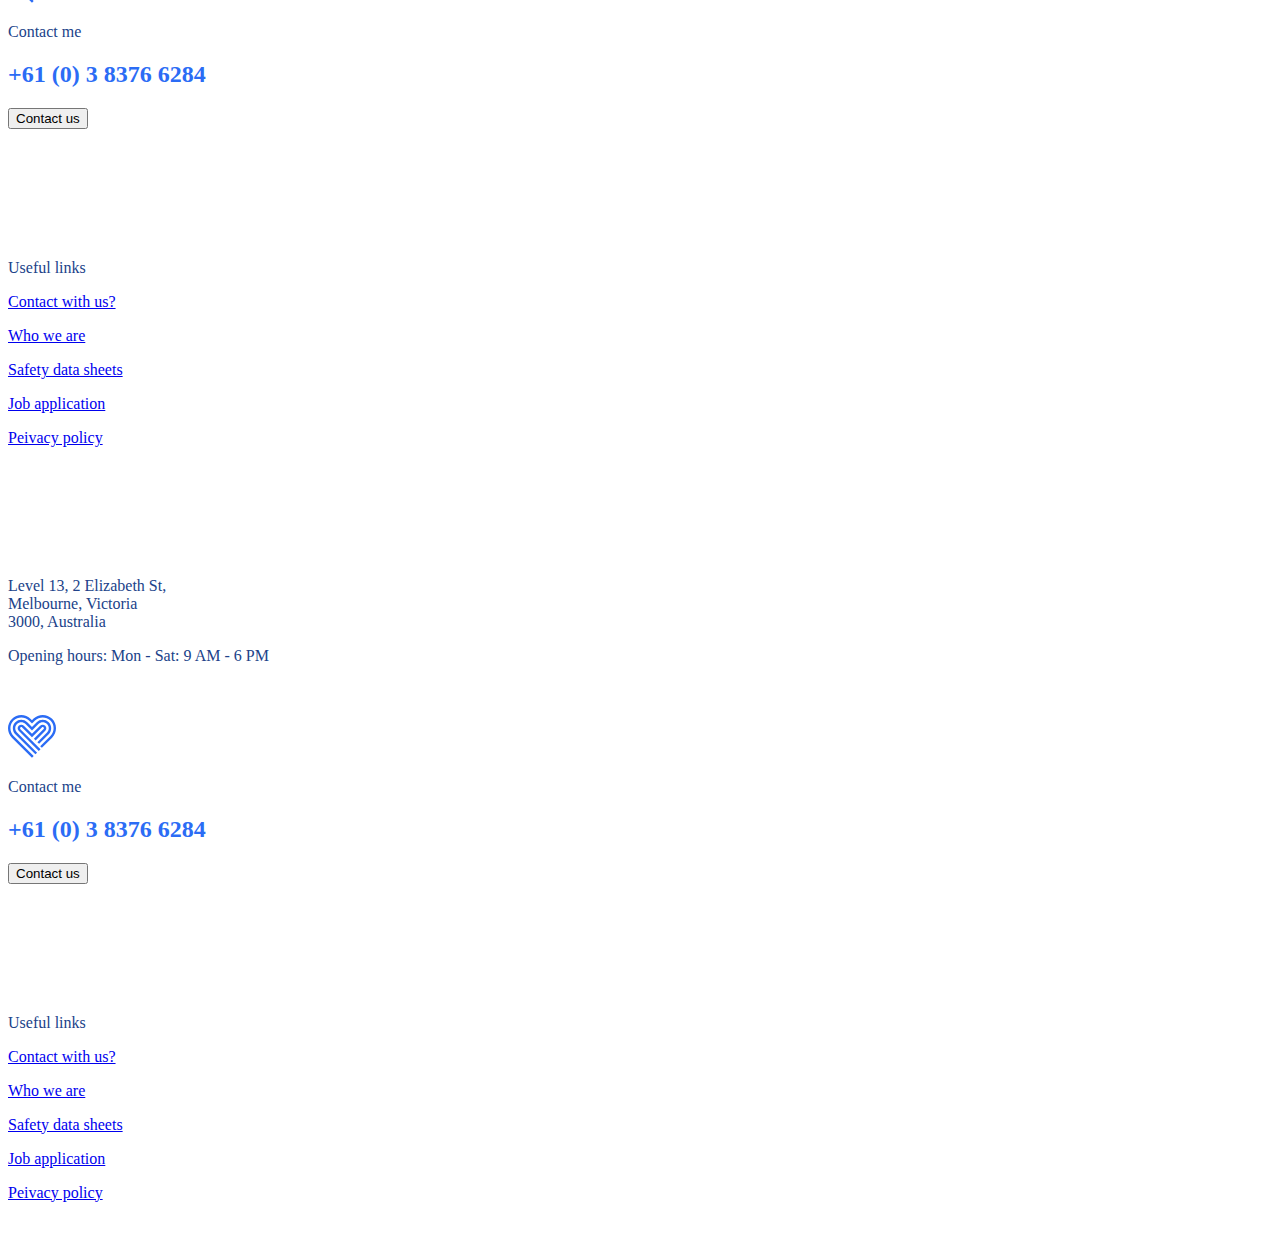
==== commit c42215a5: "Add files via upload" ====
--- a/about.html
+++ b/about.html
@@ -6,9 +6,11 @@
     <meta http-equiv="X-UA-Compatible" content="IE=edge">
     <meta name="viewport" content="width=device-width, initial-scale=1.0">
     <title>Document</title>
-    <link rel="stylesheet" href="css/bootstrap.min.css">
+    <!-- <link rel="stylesheet" href="css/bootstrap.min.css">
     <link rel="stylesheet" href="css/mine.css">
-    <script src="js/jquery-3.6.3.min.js"></script>
+    <script src="js/jquery-3.6.3.min.js"></script> -->
+    <link href="https://cdn.jsdelivr.net/npm/bootstrap@5.3.0-alpha3/dist/css/bootstrap.min.css" rel="stylesheet"
+        integrity="sha384-KK94CHFLLe+nY2dmCWGMq91rCGa5gtU4mk92HdvYe+M/SXH301p5ILy+dN9+nJOZ" crossorigin="anonymous">
     <link rel="stylesheet" href="https://cdnjs.cloudflare.com/ajax/libs/font-awesome/6.4.0/css/all.min.css"
         integrity="sha512-iecdLmaskl7CVkqkXNQ/ZH/XLlvWZOJyj7Yy7tcenmpD1ypASozpmT/E0iPtmFIB46ZmdtAc9eNBvH0H/ZpiBw=="
         crossorigin="anonymous" referrerpolicy="no-referrer" />
